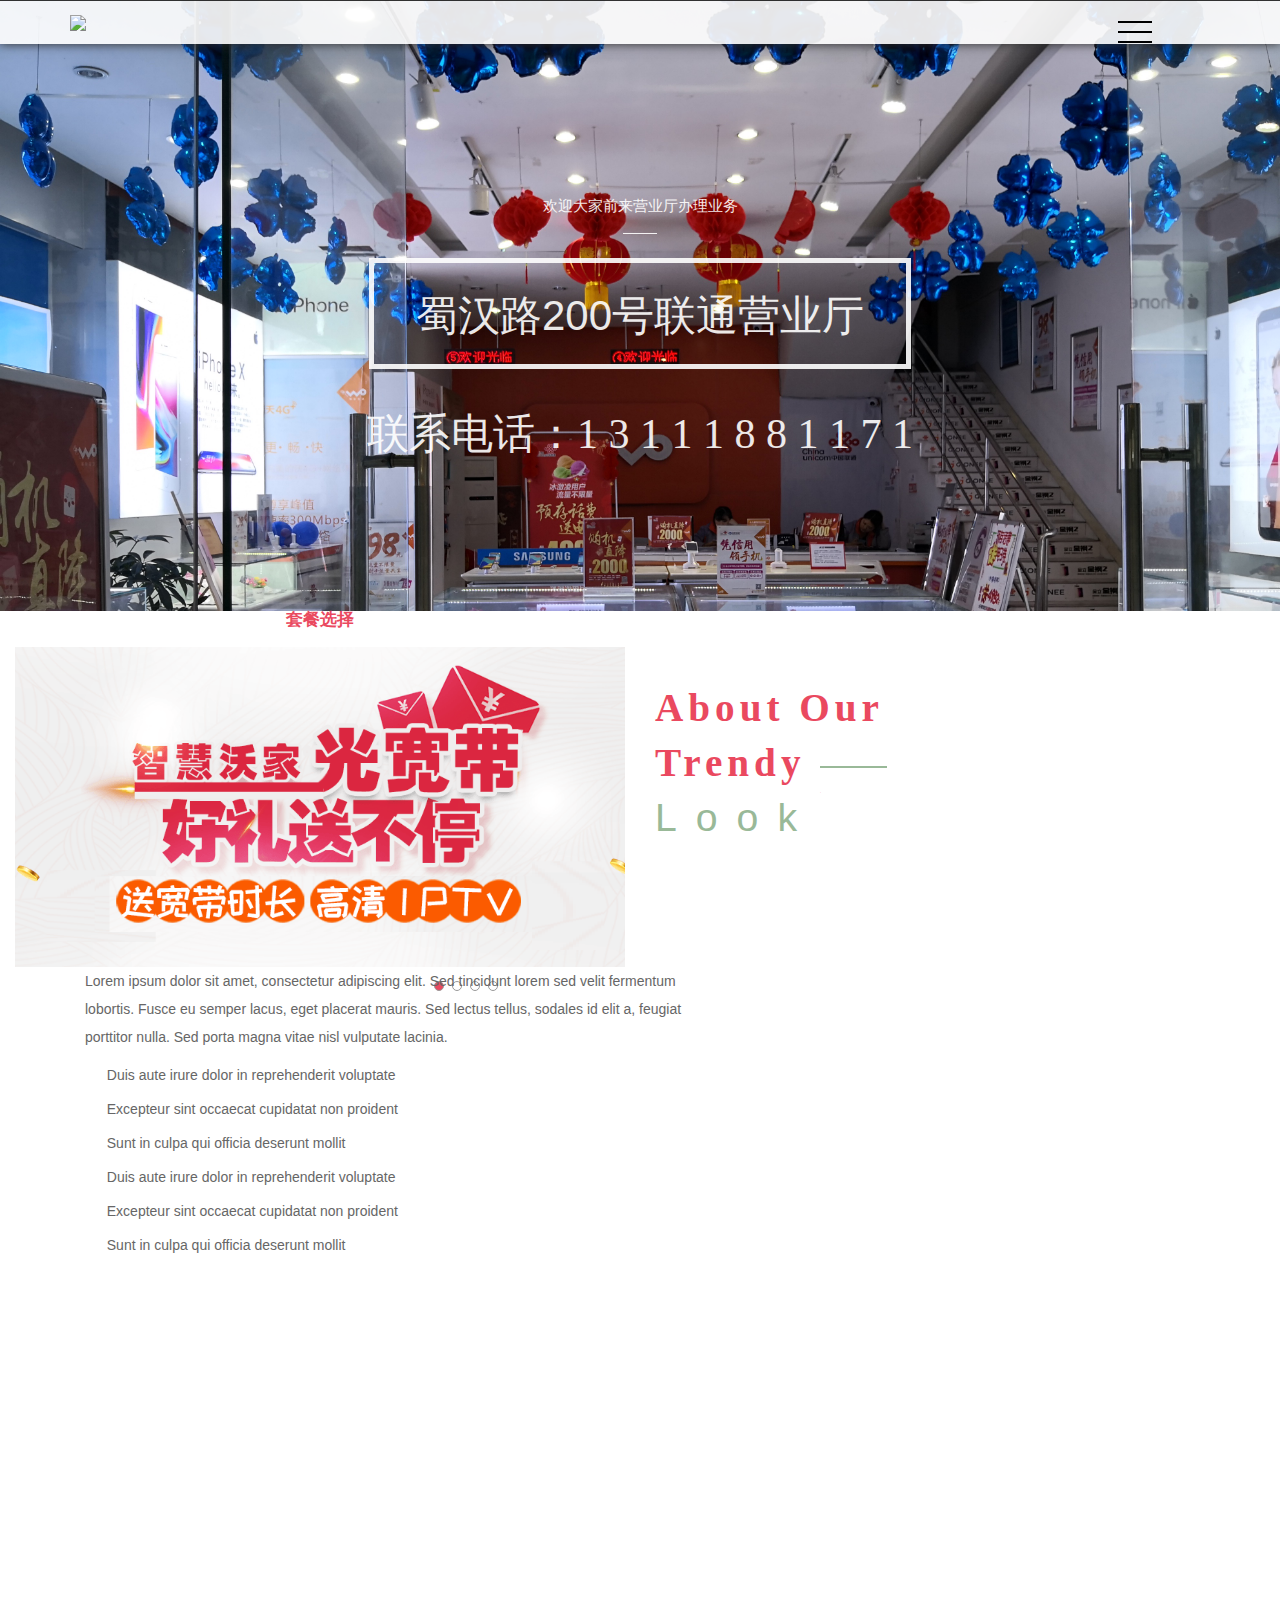
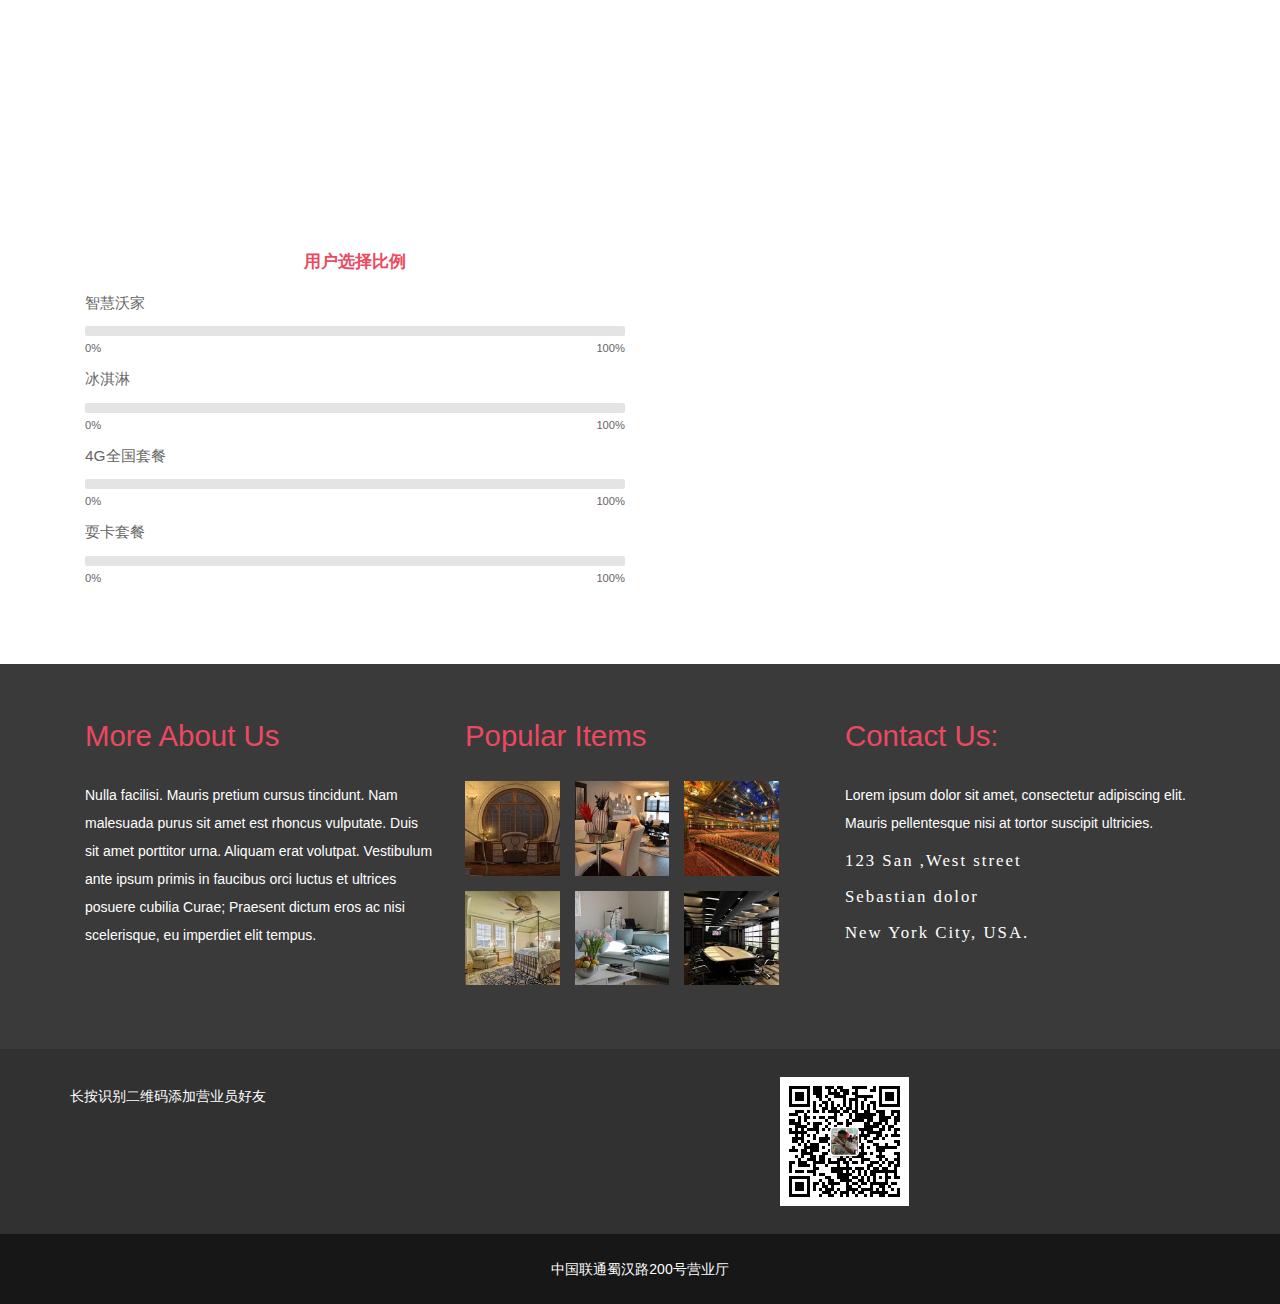
==== index.html @ 0892367a "9" ====
<!DOCTYPE html>
<html>
<head>
<title>Trendy Look固定背景html5家居设计家具手机wap网站模板免费下载【http://www.lanrenmb.com/shenghuofuwu/jiaji/】</title>
<meta name="viewport" content="width=device-width, initial-scale=1">
<meta http-equiv="Content-Type" content="text/html; charset=utf-8" />
<meta name="keywords" content="Trendy Look Responsive web template, Bootstrap Web Templates, Flat Web Templates, Android Compatible web template, 
	SmartPhone Compatible web template, free WebDesigns for Nokia, Samsung, LG, Sony Ericsson, Motorola web design" />
<script type="application/x-javascript"> addEventListener("load", function() { setTimeout(hideURLbar, 0); }, false); function hideURLbar(){ window.scrollTo(0,1); } </script>
<!--Custom Theme files-->
<link href="css/bootstrap.css" type="text/css" rel="stylesheet" media="all">
<link href="css/style.css" type="text/css" rel="stylesheet" media="all">
<link href="css/menu.css" rel="stylesheet" type="text/css" media="all" />
<link rel="stylesheet" href="css/flexslider.css" type="text/css" media="screen" />
<!--//Custom Theme files-->
<!--js-->
<script src="js/jquery-2.2.3.min.js"></script> 
<script src="js/SmoothScroll.min.js"></script>
<!--//js-->
<!--web-fonts-->

<!--//web-fonts-->
<!--start-smooth-scrolling-->
<script type="text/javascript" src="js/move-top.js"></script>
<script type="text/javascript" src="js/easing.js"></script>	
<script type="text/javascript">
		jQuery(document).ready(function($) {
			$(".scroll").click(function(event){		
				event.preventDefault();
		
		$('html,body').animate({scrollTop:$(this.hash).offset().top},1000);
			});
		});
</script>
<!--//end-smooth-scrolling-->	
</head>
<body>
	<!--banner-->
	<div class="banner">
		<!--header-->
		<div class="header">
			<div class="container">		
				<div class="logo">
					<img src="images/logo.png" class="logoOne">
				</div>

				<div class="menu">
					<div class="overlay-navigation">
						<nav role="navigation">
							<ul>
								<li><a href="index.html" data-content="The beginning">首页</a></li>
								<li><a href="about.html" data-content="Curious?">智慧沃家</a></li>
								<li><a href="gallery.html" data-content="Our projects">冰淇淋</a></li>
								<li><a href="codes.html" data-content="Only the finest">4G全国</a></li>
								<li><a href="contact.html" data-content="Don't hesitate">耍卡套餐</a></li>
							</ul>
						</nav>
					</div>
					<section class="main">
						<div class="open-overlay"> <span class="bar-top"></span> <span class="bar-middle"></span> <span class="bar-bottom"></span> </div>
					</section>
				</div>
				<div class="clearfix"> </div>
			</div>
		</div>
		<!--//header-->
		<!--banner-text-->
		<div class="banner-text">
			<div class="container yincang">
				<h5>欢迎大家前来营业厅办理业务</h5>
				<h6>1</h6>
				<h2>蜀汉路200号联通营业厅</h2>
				<h4>联系电话：1 3 1 1 1 8 8 1 1 7 1</h4>
			</div>
		</div>
		<!--//banner-text-->
	</div>
	<!--//banner-->
	<!--about-->
	<div class="col-md-6 skills-right">
		<h3 class="title-agile">套餐选择 </h3>
		<section class="slider">
			<div class="flexslider">
				<ul class="slides">
					<li>
						<img src="images/zhwj.png" class="logoOne">
					</li>
					<li>
						<img src="images/bql.jpg" class="logoOne">
					</li>
					<li>
						<img src="images/xsk.jpg" class="logoOne">
					</li>
					<li>
						<img src="images/4G.jpg" class="logoOne">
					</li>
				</ul>
			</div>
		</section>
		<!--FlexSlider-->
		<script defer src="js/jquery.flexslider.js"></script>
		<script type="text/javascript">
			$(window).load(function(){
				$('.flexslider').flexslider({
					animation: "slide",
					start: function(slider){
						$('body').removeClass('loading');
					}
				});
			});
		</script>
		<!--End-slider-script-->
	</div>

	<div class="about">
		<div class="container">
			<div class="col-md-5 about-left">
				<h3 class="w3l">About Our <br>Trendy <span>1</span><br> <label>Look</label> </h3>
			</div>
			<div class="col-md-7 about-right">
				<p>Lorem ipsum dolor sit amet, consectetur adipiscing elit. Sed tincidunt lorem sed velit fermentum lobortis. Fusce eu semper lacus, eget placerat mauris. Sed lectus tellus, sodales id elit a, feugiat porttitor nulla. Sed porta magna vitae nisl vulputate lacinia.</p>
				<ul>
					<li><span class="glyphicon glyphicon-share-alt"></span> Duis aute irure dolor in reprehenderit voluptate </li>
					<li><span class="glyphicon glyphicon-share-alt"></span> Excepteur sint occaecat cupidatat non proident</li>
					<li><span class="glyphicon glyphicon-share-alt"></span> Sunt in culpa qui officia deserunt mollit </li>
					<li><span class="glyphicon glyphicon-share-alt"></span> Duis aute irure dolor in reprehenderit voluptate </li>
					<li><span class="glyphicon glyphicon-share-alt"></span> Excepteur sint occaecat cupidatat non proident</li>
					<li><span class="glyphicon glyphicon-share-alt"></span> Sunt in culpa qui officia deserunt mollit </li>
				</ul>
			</div>
			<div class="clearfix"> </div>
		</div>
	</div>
	<!--//about-->
	<!--slid-->
	<div class="slid">

	</div>
	<!--//slid-->
	<!--skills-->
	<div class="skills">
		<div class="container">
			<div class="col-md-6 skills-left">
				<h3 class="title-agile">用户选择比例 </h3>
				<div class="bar_group">
					<div class='bar_group__bar thin' label='智慧沃家' show_values='true' tooltip='true' value='60'></div>
					<div class='bar_group__bar thin' label='冰淇淋' show_values='true' tooltip='true' value='30'></div>
					<div class='bar_group__bar thin' label='4G全国套餐' show_values='true' tooltip='true' value='15'></div>
					<div class='bar_group__bar thin' label='耍卡套餐' show_values='true' tooltip='true' value='40'></div>
					<div class='bar_group__bar thin' show_values='true' tooltip='true' value='140' style="display: none"></div>
				</div>
				<script src="js/bars.js"></script>
			</div>
			<div class="clerfix"> </div>
		</div>
	</div>
	<!--//skills-->
	<!--footer-->
	<div class="footer">
		<div class="container">
			<div class="footer-info">
				<div class="col-md-4 footer-grids">
					<h3>More About Us</h3>
					<p>Nulla facilisi. Mauris pretium cursus tincidunt. Nam malesuada purus sit amet est rhoncus vulputate. Duis sit amet porttitor urna. Aliquam erat volutpat. Vestibulum ante ipsum primis in faucibus orci luctus et ultrices posuere cubilia Curae; Praesent dictum eros ac nisi scelerisque, eu imperdiet elit tempus.</p>
				</div>
				<div class="col-md-4 footer-grids">
					<h3>Popular Items</h3>
					<div class="footer-grd">

							<img src="images/f1.jpg" class="img-responsive" alt=" ">

					</div>
					<div class="footer-grd">

							<img src="images/f2.jpg" class="img-responsive" alt=" ">

					</div>
					<div class="footer-grd">

							<img src="images/f3.jpg" class="img-responsive" alt=" ">

					</div>
					<div class="clearfix"> </div>
					<div class="footer-grd">

							<img src="images/f4.jpg" class="img-responsive" alt=" ">

					</div>
					<div class="footer-grd">

							<img src="images/f5.jpg" class="img-responsive" alt=" ">

					</div>
					<div class="footer-grd">

							<img src="images/f6.jpg" class="img-responsive" alt=" ">

					</div>
					<div class="clearfix"> </div>
				</div>
				<div class="col-md-4 footer-grids footer-address">
					<h3>Contact Us:</h3>
					<p>Lorem ipsum dolor sit amet, consectetur adipiscing elit. Mauris pellentesque nisi at tortor suscipit ultricies.</p>
					<ul>
						<li> 123 San ,West street</li>
						<li>Sebastian dolor</li>
						<li> New York City, USA. </li>
					</ul>
				</div>
				<div class="clearfix"> </div>
			</div>
		</div>	
	</div>	
	<!--//footer-->	
	<!--footer-nav-->	
	<div class="footer-nav">
		<div class="container">
			<div class="footer-nav-left">
				<p style="color:white">长按识别二维码添加营业员好友</p>
			</div>
			<div class="footer-nav-right">
				<img src="images/EWM.png" class="EWM">
			</div>
			<div class="clearfix"> </div>
		</div>
	</div>
	<!--//footer-nav-->	
	<div class="footer-copy">
		<div class="container">
			<p>中国联通蜀汉路200号营业厅</p>
		</div>
	</div>
	<!--nav-script-->
	<script>
		$('.open-overlay').click(function() {
		  var overlay_navigation = $('.overlay-navigation'),
			nav_item_1 = $('nav li:nth-of-type(1)'),
			nav_item_2 = $('nav li:nth-of-type(2)'),
			nav_item_3 = $('nav li:nth-of-type(3)'),
			nav_item_4 = $('nav li:nth-of-type(4)'),
			nav_item_5 = $('nav li:nth-of-type(5)'),
			top_bar = $('.bar-top'),
			middle_bar = $('.bar-middle'),
			bottom_bar = $('.bar-bottom');

		  overlay_navigation.toggleClass('overlay-active');
		  if (overlay_navigation.hasClass('overlay-active')) {

			top_bar.removeClass('animate-out-top-bar').addClass('animate-top-bar');
			middle_bar.removeClass('animate-out-middle-bar').addClass('animate-middle-bar');
			bottom_bar.removeClass('animate-out-bottom-bar').addClass('animate-bottom-bar');
			overlay_navigation.removeClass('overlay-slide-up').addClass('overlay-slide-down')
			nav_item_1.removeClass('slide-in-nav-item-reverse').addClass('slide-in-nav-item');
			nav_item_2.removeClass('slide-in-nav-item-delay-1-reverse').addClass('slide-in-nav-item-delay-1');
			nav_item_3.removeClass('slide-in-nav-item-delay-2-reverse').addClass('slide-in-nav-item-delay-2');
			nav_item_4.removeClass('slide-in-nav-item-delay-3-reverse').addClass('slide-in-nav-item-delay-3');
			nav_item_5.removeClass('slide-in-nav-item-delay-4-reverse').addClass('slide-in-nav-item-delay-4');
		  } else {
			top_bar.removeClass('animate-top-bar').addClass('animate-out-top-bar');
			middle_bar.removeClass('animate-middle-bar').addClass('animate-out-middle-bar');
			bottom_bar.removeClass('animate-bottom-bar').addClass('animate-out-bottom-bar');
			overlay_navigation.removeClass('overlay-slide-down').addClass('overlay-slide-up')
			nav_item_1.removeClass('slide-in-nav-item').addClass('slide-in-nav-item-reverse');
			nav_item_2.removeClass('slide-in-nav-item-delay-1').addClass('slide-in-nav-item-delay-1-reverse');
			nav_item_3.removeClass('slide-in-nav-item-delay-2').addClass('slide-in-nav-item-delay-2-reverse');
			nav_item_4.removeClass('slide-in-nav-item-delay-3').addClass('slide-in-nav-item-delay-3-reverse');
			nav_item_5.removeClass('slide-in-nav-item-delay-4').addClass('slide-in-nav-item-delay-4-reverse');
		  }
		})
	</script>
	<script type="text/javascript">
		$(document).ready(function() {
			$().UItoTop({ easingType: 'easeOutQuart' });
		});
	</script>
    <script src="js/bootstrap.js"></script>
</body>
</html>
---- css/style.css ----
/*--
Author: W3layouts
Author URL: http://w3layouts.com
License: Creative Commons Attribution 3.0 Unported
License URL: http://creativecommons.org/licenses/by/3.0/
--*/
body{
	margin:0;
	background: #fff;
}
.fl{
    float:left;
}
.fr{
    float:right;
}
.EWM{
    width:30%;
}
body a{
	transition: 0.5s all;
	-webkit-transition: 0.5s all;
	-moz-transition: 0.5s all;
	-o-transition: 0.5s all;
	-ms-transition: 0.5s all;
	text-decoration:none;
}
.logoOne{
    width:100px;
}
h1,h2,h3,h4,h5,h6{
	margin:0;
}
p{
	margin:0;
}
.taocan{
    width:100%;
}
ul,label{
	margin:0;
	padding:0;
}
body a:hover{
	text-decoration:none;
}
/*--banner--*/
.banner {
    background-image: url(""),url(../images/men.jpg);
    background-repeat: repeat, no-repeat;
    background-size: 4%, cover;
    font-weight: 300;
	background-position:center 0px;
}
/*--header--*/
.header {
    padding: 12px 3px;
    background: rgba(255, 255, 255, .9);
	-webkit-box-shadow: 0px 0px 10px #2D2D2D;
	-moz-box-shadow: 0px 0px 10px #2D2D2D;
    box-shadow: 0px 0px 10px #2D2D2D;
	position: relative;
}
.logo,.social-icons{
    float: left;
    width:47%;
}
.logo h1 {
    font-size: 3em;
    color: #fff;
    letter-spacing: 5px;
	font-family: 'Great Vibes', cursive;
}
.logo h1 a{
    color: #fff;
}
/*--social-icons--*/
.social-icons ul {
    display: block;
    padding: 0;
    margin-top: 0.6em;
    line-height: 0;
}
.social-icons ul li{
	display:inline-block;
}
.social-icons ul li a{  
    background: url(../images/social-icons.png) no-repeat 2px 1px;
    display: block;
    height: 30px;
    width: 30px;
	margin-right: 1em;
	-webkit-transition: .5s all;
    transition: .5s all;
    -moz-transition: .5s all;
	border: 1px solid #fff;	
}
.social-icons ul li a.fb{
	background-position:2px -31px;
}
.social-icons ul li a.in{
    background-position: 3px -64px;
}
.social-icons ul li a.dott {
    background-position: 2px -97px;
}
.social-icons ul li a:hover {
    border-color: #AB0808;
	-webkit-transform: rotatez(12deg);
	-moz-transform: rotatez(12deg);
	-o-transform: rotatez(12deg);
	-ms-transform: rotatez(12deg);
    transform: rotatez(12deg);
}
/*--//social-icons--*/
/*--//header--*/
/*--banner-text--*/
.banner-text {
    padding: 12em 0;
    text-align: center;
}
.banner-text h5 {
    font-size: 1.1em;
    font-family: 'Roboto', sans-serif;
    font-weight: 200;
    color: #fff;
}
.banner-text h6 {
    background: #FFFFFF;
    width: 3%;
    height: 1px;
    margin: 1.54em auto 2em;
	color: transparent;
}
.banner-text h2 {
    font-size: 3em;
    color: #fff;
    border: 5px solid #fff;
    display: inline-block;
    padding: .7em 1em .6em;

}
.yincang{
    opacity: .9;
}
.banner-text h4 {
    font-size: 3em;
    color: #fff;
    margin-top: 1em;
	font-family: 'Great Vibes', cursive;
}
.banner-text h4 span.glyphicon {
    font-size: 0.8em;
}
/*--//banner--*/
/*--about--*/
.about,.skills,.w3ls-about,.gallery,.contact,.single,.codes{
	padding:6em 0;
}
h3.w3l {
    font-size: 2.8em;
    letter-spacing: 5px;
    line-height: 1.4em;
    font-weight: 700;
    color: #EA495F;
	font-family: 'Great Vibes', cursive;
}
h3.w3l span {
    background: #99B998;
    width: 15%;
    height: 2px;
    font-size: 1px;
    display: inline-block;
	vertical-align: middle;
}
h3.w3l label {
    color: #99B998;
    font-family: 'Roboto', sans-serif;
    font-weight: 200;
    letter-spacing: 30px;
}
p {
    font-size: 1em;
    color: #666;
    line-height: 2em;
}
.about-right ul li {
    display: block;
    font-size: 1em;
    color: #666;
    margin-top: 1em;
}
.about span.glyphicon {
    font-size: 1em;
    color: #99B998;
    margin-right: 0.5em;
}
/*--//about--*/
/*--slid--*/
.slid {
    background: url("../images/slid.jpg")no-repeat center fixed;
    background-size: cover;
    min-height: 458px;
	position:relative;
	overflow:hidden;
}
.slid-text {
    padding: 8.5em 6em;
    width: 50%;
    background: rgba(0, 0, 0, 0.68);
    position: absolute;
    top: 0;
    right: -50%;
    -webkit-transition: .5s all;
    -moz-transition: .5s all;
    transition: .5s all;
	height: 100%;
}
.slid:hover .slid-text {
    right:0%;
}
.slid h4 {
    font-size: 1.6em;
    color: #EA495F;
    font-weight: 300;
    margin-bottom: 1em;
}
.slid p {
    color: #DADADA;
}
/*--//slid--*/
/*--button styles--*/
.button {
    display: inline-block;
    margin: 1.5em 0 0;
    padding: 0em 2em;
    background: none;
    vertical-align: middle;
    position: relative;
    z-index: 1;
    -webkit-backface-visibility: hidden;
    -moz-osx-font-smoothing: grayscale;
    font-size: 1em;
    border: 1px solid;
    color: #99B998;
	text-align: center;
}
.button:focus,.button:hover{
	outline: none;
	color: #99B998;
}
.button > span {
	vertical-align: middle;
}
.button-w3ls {
	overflow: hidden;
}
.button-w3ls::before {
	content: attr(data-text);
	position: absolute;
	top: 0;
	left: 0;
	width: 100%;
	height: 100%;
	color: #fff;
	background: #EA495F;
	-webkit-transform: translate3d(-100%, 0, 0);
	-o-transform: translate3d(-100%, 0, 0);
	-ms-transform: translate3d(-100%, 0, 0);
	-moz-transform: translate3d(-100%, 0, 0);
	transform: translate3d(-100%, 0, 0);
}
.button-w3ls > span {
	display: block;
}
.button-w3ls::before, .button-w3ls > span {
    padding: 0.6em 1em;
    -webkit-transition: -webkit-transform 0.3s;
	-moz-transition: transform 0.3s;
    transition: transform 0.3s;
    -webkit-transition-timing-function: cubic-bezier(0.75, 0, 0.125, 1);
	-moz-transition-timing-function: cubic-bezier(0.75, 0, 0.125, 1);
    transition-timing-function: cubic-bezier(0.75, 0, 0.125, 1);
}
.button-w3ls:hover::before {
	-webkit-transform: translate3d(0, 0, 0);
	-moz-transform: translate3d(0, 0, 0);
	-o-transform: translate3d(0, 0, 0);
	-ms-transform: translate3d(0, 0, 0);
	transform: translate3d(0, 0, 0);
}
.button-w3ls:hover > span {
	-webkit-transform: translate3d(0, 100%, 0);
	-moz-transform: translate3d(0, 100%, 0);
	-o-transform: translate3d(0, 100%, 0);
	-ms-transform: translate3d(0, 100%, 0);
	transform: translate3d(0, 100%, 0);
}
/*--//button styles--*/
/*--skills--*/
/*--progress-bars--*/
.bar_group {
    position: relative;
	z-index: 0;
}
.bar_group__bar.thin::before{
	display: block;
	content: '';
	position: absolute;
	z-index: -1;
	width: 100%;
	height: 10px;
	-webkit-border-radius: 2px;
	border-radius: 2px;
	-moz-border-radius: 2px;
	background: #E4E4E4;
}
.bar_group__bar.thin {
	width: 0%;
	height: 10px;
	-webkit-border-radius: 2px;
	border-radius: 2px;
	-moz-border-radius: 2px;
	background: #99B998;
	margin-bottom: 10px;
	-webkit-transition: width 1s;
	transition: width 1s;
	-moz-transition: width 1s;
	margin-bottom: 2em !important;
}
.bar_label_max {
	position: absolute;
	right: 0;
	font-size: .8em;
	margin-top: 1em;
}
.bar_label_min {
    position: absolute;
    left: 0;
    font-size: .8em;
    margin-top: 1em;
}
.b_tooltip {
    opacity: 0;
	-webkit-transition: all 1s;
	transition: all 1s;
	-moz-transition: all 1s;
	position: relative;
	float: left;
	left: 100%;
	padding: 4px 10px 7px 10px;
	background-color: #000;
	-webkit-transform: translateX(-50%) translateY(-30px);
	-ms-transform: translateX(-50%) translateY(-30px);
	transform: translateX(-50%) translateY(-30px);
	-moz-transform: translateX(-50%) translateY(-30px);
	-o-transform: translateX(-50%) translateY(-30px);
	-webkit-border-radius: 2px;
	border-radius: 2px;
	-moz-border-radius: 2px;
	line-height: 11px;
}
.b_tooltip span {
  color: #fff;
  font-size: 0.8em;
}
.b_tooltip--tri {
    width: 0;
    height: 0;
    position: absolute;
    content: '';
    bottom: -5px;
    left: 0;
    right: 0;
    margin: auto;
    display: block;
    border-style: solid;
    border-width: 5px 5px 0 5px;
    border-color: #000 transparent transparent transparent;
}
.b_label {
    margin-bottom: .5em;
    font-size: 1.1em;
}
/*--//progress-bars--*/
.skill-w3agile {
    margin-top: 2.5em;
}
.skill-w3agile h5 {
    font-size: 1em;
    font-weight: 400;
    color: #999;
    text-align: right;
    text-transform: uppercase;
}
.skill-w3agile-right {
    border-bottom: 2px solid #E8E8E8;
    padding: 0 0 1.5em;
    margin: 0 2em;
    float: left;
    width: 70%;
}
h3.title-agile {
    font-size: 1.2em;
    color: #EA495F;
    text-align: center;
    margin-bottom: 1em;
    font-weight: bold;
}
/*--//skills--*/
/*--footer--*/
.footer {
    background: #3A3A3A;
    padding: 4em 0 3.5em;
}
.footer h3 {
    font-size: 2.1em;
    color: #EA495F;
    margin-bottom: 1em;
    font-weight: 300;
}
.footer p {
    color: #fff;
    font-weight: 300;
    line-height: 2em;
}
.footer ul li {
    display: block;
    font-size: 1.2em;
    color: #fff;
    margin-top: 0.7em;
    font-family: 'Great Vibes', cursive;
    letter-spacing: 2px;
}
.footer-grd {
    float: left;
    width: 27%;
    margin: 0 15px 15px 0;
}
img.img-responsive {
    width: 100%;
}
/*--//footer--*/
/*--footer-bottom--*/
.footer-nav {
    padding: 2em;
    background: #313131;
}
.footer-nav-left {
    float: left;
	margin-top: .3em;
}
.footer-nav-right {
    float: right;
}
.footer-nav-left ul li {
    display: inline-block;
    margin-right: 1em;
}
.footer-nav-left ul li a {
    font-size: 1.1em;
    color: #fff;
    font-weight: 300;
}
.footer-nav-left ul li a:hover {
    color: #EA495F;
}
.footer-nav-right h4 {
    font-size: 2em;
    color: #fff;
    letter-spacing: 5px;
    font-family: 'Great Vibes', cursive;
}
.footer-nav-right h4 a{
    color: #fff;
}
.footer-copy {
    padding: 1.5em;
    text-align: center;
    background: #171717;
}
.footer-copy p {
    color: #fff;
}
.footer-copy p a {
    color: #EA495F;
	-webkit-transition:.5s all;
	-moz-transition:.5s all;
	transition:.5s all;
}
.footer-copy p a:hover{
    color: #fff;
}
/*--//footer-bottom--*/
/*--slider-up-arrow--*/
#toTop {
	display: none;
	text-decoration: none;
	position: fixed;
	bottom: 3%;
	right: 3%;
	overflow: hidden;
	width: 32px;
	height: 32px;
	border: none;
	text-indent: 100%;
	background: url("../images/move-up.png") no-repeat 0px 0px;
}
#toTopHover {
	width: 32px;
	height: 32px;
	display: block;
	overflow: hidden;
	float: right;
	opacity: 0;
	-moz-opacity: 0;
	filter: alpha(opacity=0);
}
/*--//slider-up-arrow--*/
/*--about-page--*/
.banner-text.about-banner-text {
    padding: 3em 0;
}
.banner-text.about-banner-text h2 {
    font-size: 2.5em;
    padding: .7em 1em .5em;
}
.banner-text.about-banner-text h2 a {
    color: #EA495A;
}
.banner-text.about-banner-text h2 a:hover{
    color: #fff;
}
.banner-text.about-banner-text h2 span {
    margin: 0 0.3em;
}
.mission-left {
    float: left;
    width: 40%;
    background: url(../images/img5.jpg)no-repeat 0px 0px fixed;
    background-size: contain;
    min-height: 730px;
    position: relative;
}
.w3ls-caption {
    text-align: center;
    border: 20px solid rgba(255, 255, 255, 0.33);
    display: inline-block;
    padding: 20% 1%;
    position: absolute;
    top: 22%;
    left: 15%;
    width: 65%;
    height: 56%;
    background: rgba(153, 185, 152, 0.65);
    color: black;
	-webkit-transition: .5s all;
	-moz-transition: .5s all;
    transition: .5s all;
	-webkit-transform: scale(0);
	-moz-transform: scale(0);
	-o-transform: scale(0);
	-ms-transform: scale(0);
    transform: scale(0);
}
.w3ls-caption h4 {
    font-size: 4em;
    color: #fff;
    font-family: 'Great Vibes', cursive;
}
.w3ls-caption p {
    color: #fff;
    margin-top: 1em;
    letter-spacing: 2px;
}
.mission-left:hover .w3ls-caption{
	-webkit-transform: scale(1);
	-moz-transform: scale(1);
	-o-transform: scale(1);
	-ms-transform: scale(1);
    transform: scale(1);
}
.mission-right {
    float: left;
    width: 60%; 
    padding: 3.5em 7em;
    background: #E6E6E6;
}
.mission-right h3.title-agile {
    text-align: left;
}
.mission-right ul li {
    display: block;
    font-size: 1em;
    color: #999;
    margin-top: 1em;
}
.mission-right ul li a{
    color: #999;
}
.mission-right ul li a:hover {
    color: #99B998;
    padding-left: 2em;
}
.mission img {
    vertical-align: middle;
    width: 100%;
}
.mission {
    padding: 5em 0;
}
.mission-right span.glyphicon {
    color: #99B998;
    margin-right: 0.5em;
}
/*--history--*/
.w3ls-about h3.title-agile {
    margin-bottom: 0.8em;
}
.panel-group {
    margin: 3em 0 0;
}
.pa_italic i {
    left: -1em;
	color:#99B998;
	margin-right: 0.5em;
}
.pa_italic span {
    display: none;
}
.collapsed span {
    display: inline-block;
    left: -1em;
}
.collapsed i {
    display: none;
}
.panel-heading {
    padding: 10px 35px;
}
.panel-title {
    font-size: 1em;
    color: #99B998;
    text-transform: capitalize;
    font-family: 'Open Sans', sans-serif;
    text-decoration: none;
    font-weight: 700;
}
a.pa_italic:focus {
    text-decoration: none;
}
.panel-default {
    border-color: #FFF;
}
.panel-default > .panel-heading {
    border-color: #FFF;
	color:#212121;
    background-color: #fff;
}
.panel-body {
    padding: 1em;
    font-size: 1em;
    line-height: 1.8em;
    color: #999;
}
a.pa_italic label {
    cursor: pointer;
	font-weight:500;
}
/*--team--*/
.thumbnail.team-w3agile img {
    border-radius: 50%;
    margin: 0 auto;
    width: inherit;
}
.thumbnail.team-w3agile {
    padding: 3em 0;
    text-align: center;
    position: relative;
	overflow: hidden;
}
.thumbnail.team-w3agile h4 {
    font-size: 1.3em;
    font-weight: 300;
    color: #6D9A6B;
    margin: .5em 0;
    border-bottom: 1px solid #E6E6E6;
    display: inline-block;
    padding-bottom: .6em;
}
.social-icons.team-icons ul {
    margin: 0;
}
.social-icons.team-icons {
    position: absolute;
    bottom: -100px;
    margin: 0;
    left: 0;
    background: #99B998;
    padding: 1.5em 0;
    -webkit-transition: .5s all;
    transition: .5s all;
    -moz-transition: .5s all;
    width: 100%;
    text-align: center;
}
.thumbnail.team-w3agile:hover div.social-icons.team-icons {
    bottom: 0px;
}
.thumbnail.team-w3agile:hover {
    border-color: #99B998;
}
/*--//about-page--*/
/*--gallery-page--*/
.carouselGallery-grid .carouselGallery-col-1, .carouselGallery-grid .carouselGallery-col-2 {
    margin-top: 2em !important;
}
/*--//gallery-page--*/
/*--contact--*/
.address {
    background: url(../images/slid.jpg)no-repeat fixed;
    background-size: cover;
    padding: 7em 0;
}
.address-grid {
    background-color: rgba(153, 185, 152, 0.93);
    padding: 4em;
}
.address-info {
    background-color: rgba(153, 185, 152, 0.93);
    padding: 3em 4em;
}
.address-info.address-mdl {
    margin: 2em 0;
}
.contact iframe {
    width: 100%;
    min-height: 300px;
    border: none;
}
.address h4 {
    font-size: 3em;
    color: #fff;
    margin-bottom: 0.8em;
	font-family: 'Great Vibes', cursive;
}
.address .address-info h4{
    margin-bottom: .25em;
}
.address input[type="text"] {
    width: 100%;
    color: #fff;
    background: none;
    outline: none;
    font-size: 1em;
    padding: .8em 1em;
    margin-bottom: 2em;
    border: solid 1px #fff;
    -webkit-appearance: none;
    border-radius: 3px;
    -webkit-border-radius: 3px;
    -moz-border-radius: 3px;
    font-family: 'Roboto', sans-serif;
}
.address textarea {
    resize: none;
    width: 100%;
    background: none;
    color: #fff;
    font-size: .9em;
    outline: none;
    padding: .6em 1em;
    border: solid 1px #fff;
    min-height: 14.8em;
    -webkit-appearance: none;
    border-radius: 3px;
    -webkit-border-radius: 3px;
    -moz-border-radius: 3px;
    -o-border-radius: 3px;
    -ms-border-radius: 3px;
    font-family: 'Roboto', sans-serif;
}
.address input[type="submit"] {
    border: none;
    outline: none;
    color: #fff;
    padding: .8em 4em;
    font-size: 1em;
    margin: 1em 0 0 0;
    -webkit-appearance: none;
    background: #EA495F;
	border: solid 1px #EA495F;
    border-radius: 3px;
    -webkit-border-radius: 3px;
    -moz-border-radius: 3px;
    transition: 0.5s all;
    -webkit-transition: 0.5s all;
    -o-transition: 0.5s all;
    -moz-transition: 0.5s all;
    -ms-transition: 0.5s all;
    font-family: 'Roboto', sans-serif;
}
.address input[type="submit"]:hover{
	background: none;
	color: #EA495F;
}
::-webkit-input-placeholder{
	color:#fff !important;
}
.address p {
    color: #fff;
    margin: 0;
	font-size: 1.1em;
}
.address p a{
	color: #fff;
	-webkit-transition:.5s all;
	transition:.5s all;
	-moz-transition:.5s all;
}
.address p a:hover{
	color: #DA4257;
}
/*--//contact--*/
/*-- single --*/
.single-grid-left p.sequi{
	font-size:1em;
	color:#999;
	margin:2em 0 0;
	line-height:1.8em;
}
.single-grid-left p.sequi span{
	position:relative;
	display:block;
	margin:1em 0;
	padding-left:1em;
}
.single-grid-left p.sequi span:before{
	content:'';
	width: 3px;
    background: #999;
    height: 55px;
	position:absolute;
	top:0;
	left:0;
}
.single-grid-left h3 {
    font-size: 2em;
    color: #EA495A;
    margin: 0;
    line-height: 1.6em;
    text-transform: capitalize;
    font-weight: 300;
    font-family: 'Great Vibes', cursive;
}
.related-posts h4, .leave-reply h4, .footer-top-grid1 h4, .recent h4, .categories h4 {
    font-size: 2.5em;
    margin: 0;
    line-height: 1.6em;
    text-transform: capitalize;
    color: #EA495A;
    font-family: 'Great Vibes', cursive;
}
p.admin{
	color: #999;
	margin:.5em 0 2em;
}
p.admin a{
	color:#99B998;
	text-decoration:none;
}
p.admin a:hover{
	color:#999;
}
.related-posts{
	margin:2em 0 3em;
}
.related-posts-grid-left{
	float:left;
	width:20%;
}
.related-posts-grid-right{
	float:right;
	width:75%;
}
.related-posts-grid-right h5 a {
    color: #000;
    text-decoration: none;
    font-size: 1.5em !important;
    font-weight: 300;
}
.related-posts-grid-right h5 a:hover{
	color:#999;
}
.related-posts-grid-right h5 span {
    color: #99B998;
    font-size: 0.9em;
    margin: 0 0 0 1em;
    font-weight: 400;
}
.related-posts-grid-right p {
    font-size: 1em;
    color: #999;
    margin: 1em 0;
    line-height: 1.8em;
}
.related-posts-grid-right a{
	font-size: 1em;
    color: #999;
	text-decoration:none;
}
.related-posts-grid-right a span{
	right: 1em;
    padding-left: 1em;
    top: 0.3em;
}
.related-posts-grid-right a:hover{
	color:#99B998;
}
.related-posts-grid:nth-child(2){
    margin: 3em 0;
}
.footer-top-grid1 {
    margin: 0 0 3em;
}
.leave-reply form{
	margin:2em 0 0;
}
.leave-reply input[type="text"],.leave-reply input[type="email"],.leave-reply textarea{
	outline:none;
	padding:10px;
	color:#fff;
	width:32%;
	float:left;
	border:none;
	background:#99B998;
	font-size:1em;
}
.leave-reply input[type="email"]{
	margin:0 0.9em;
}
.leave-reply textarea{
	width:100% !important;
	min-height:200px;
	margin:0 0 1em;
}
.leave-reply input[type="submit"]{
	outline:none;
	padding:10px 0;
	color:#fff;
	width:100%;
	border:none;
	background:#99B998;
	font-size:1em;
	margin:1em 0 0;
	-webkit-appearance:none;
	-webkit-transition:.5s all;
	-moz-transition:.5s all;
	transition:.5s all;
}
.leave-reply input[type="submit"]:hover{
	background:#EA495A;
}
.single-grid-right input[type="text"]{
	outline:none;
	padding:12px 12px 12px 50px;
	color:#999;
	width:100%;
	border:1px solid #DFDFDF;
	background:#f5f5f5;
	font-size:1em;
}
.single-grid-right form span{
	color: #999;
    top: 2.2em;
    left: 1em;
	cursor:pointer;
}
.footer-top-grid1 ul.tag2 {
    padding: 0;
    margin:0 0 0.8em;
	display: block;
}
.footer-top-grid1 ul.tag2 li {
    display: inline-block;
}
.footer-top-grid1 ul.tag2 li a {
    font-size: 1em;
    color: #fff;
    padding: 3px 9px 5px;
    background:#9CB998;
	text-decoration: none;
    text-transform: capitalize;
	transition:.5s all;
	-webkit-transition:.5s all;
	-moz-transition:.5s all;
	border:1px solid ;
}
.footer-top-grid1 ul.tag2:nth-child(2){
	padding:2em 0 0;
}
.footer-top-grid1 ul.tag2 li a:hover {
    border-color: #9CB998;
    background: transparent;
    color: #9CB998;
}
.recent ul,.categories ul{
	padding:1em 0 0;
}
.recent ul li,.categories ul li{
	list-style-type: none;
    font-size: 1em;
    width: 75%;
    color: #999;
    padding: 1em 0;
    border-bottom: 1px dotted #C1C1C1;
    text-transform: capitalize;
}
.recent ul li a i, .categories ul li a i {
    padding-left: 1em;
    left: -1em;
}
.recent ul li a,.categories ul li a{
	color:#999;
	text-decoration:none;
	transition:.5s ease-in;
	-webkit-transition:.5s ease-in;
	-moz-transition:.5s ease-in;
}
.recent ul li span{
	display: block;
    font-size: .9em;
    padding-left: 3.5em;
    color:#99B998;
	margin: .5em 0 0;
}
.recent ul li span i{
	left:-1em;
}
.recent ul li a:hover,.categories ul li a:hover{
	color:#99B998;
}
.categories {
    margin: 3em 0 0;
}
/*-- //single --*/
/*--short-codes--*/
.codes h3.title1 {
    margin-bottom: 0.5em;
}
.codes h3.title1,.codes h4.title {
    text-align: right;
}
.codes span.bg-text{
	top:1%;
}
.gallery span.bg-text,.contact span.bg-text,.testimonial span.bg-text{
	top:3%;
}
h3.hdg {
    font-size: 2.5em;
    color: #EA495F !important;
    font-weight: 300;
}
.show-grid [class^=col-] {
	background: #fff;
	text-align: center;
	margin-bottom: 10px;
	line-height: 2em;
	border: 10px solid #f0f0f0;
}
.show-grid [class*="col-"]:hover {
	background: #e0e0e0;
}
.grid_3{
	margin-bottom:2em;
}
.xs h3, h3.m_1{
	color:#000;
	font-size:1.7em;
	font-weight:300;
	margin-bottom: 1em;
}
.grid_3 p{
	color: #555;
	font-size: 0.85em;
	margin-bottom: 1em;
	font-weight: 300;
}
.grid_4{
	background:none;
	margin-top:50px;
}
.label {
	font-weight: 300 !important;
	-webkit-border-radius:4px;
	-moz-border-radius:4px;
	border-radius:4px;
}  
.grid_5{
	background:none;
	padding:2em 0;
}
.grid_5 h3, .grid_5 h2, .grid_5 h1, .grid_5 h4, .grid_5 h5, h3.hdg {
    margin-bottom: 0.5em;
    color: #333;
}
.table > thead > tr > th, .table > tbody > tr > th, .table > tfoot > tr > th, .table > thead > tr > td, .table > tbody > tr > td, .table > tfoot > tr > td {
  border-top: none !important;
}
.tab-content > .active {
	display: block;
	visibility: visible;
}
.pagination > .active > a, .pagination > .active > span, .pagination > .active > a:hover, .pagination > .active > span:hover, .pagination > .active > a:focus, .pagination > .active > span:focus {
	z-index: 0;
}
.badge-primary {
	background-color: #03a9f4;
}
.badge-success {
	background-color: #8bc34a;
}
.badge-warning {
	background-color: #ffc107;
}
.badge-danger {
	background-color: #e51c23;
}
.grid_3 p{
  line-height: 2em;
  color: #888;
  font-size: 0.9em;
  margin-bottom: 1em;
  font-weight: 300;
}
.bs-docs-example {
  margin: 1em 0;
}
section#tables  p {
	margin-top: 1em;
}

.tab-container .tab-content {
	-webkit-border-radius: 0 2px 2px 2px;
	-moz-border-radius: 0 2px 2px 2px;
	border-radius: 0 2px 2px 2px;
	border: 1px solid #e0e0e0;
	padding: 16px;
	background-color: #ffffff;
}
.table td, .table>tbody>tr>td, .table>tbody>tr>th, .table>tfoot>tr>td, .table>tfoot>tr>th, .table>thead>tr>td, .table>thead>tr>th {
  padding: 15px!important;
}
.table > thead > tr > th, .table > tbody > tr > th, .table > tfoot > tr > th, .table > thead > tr > td, .table > tbody > tr > td, .table > tfoot > tr > td {
  font-size: 0.9em;
  color: #555;
  border-top: none !important;
}
.tab-content > .active {
  display: block;
  visibility: visible;
}
.label {
  font-weight: 300 !important;
}
.label {
  padding: 4px 6px;
  border: none;
  text-shadow: none;
}
.nav-tabs {
  margin-bottom: 1em;
}
.alert {
  font-size: 0.85em;
}
h1.t-button,h2.t-button,h3.t-button,h4.t-button,h5.t-button {
	line-height:1.8em;
	margin-top:0.5em;
	margin-bottom: 0.5em;
}
li.list-group-item1 {
  line-height: 2.5em;
}
.input-group {
  margin-bottom: 20px;
  }
.in-gp-tl{
	padding:0;
}
.in-gp-tb{
	padding-right:0;
}
.list-group {
  margin-bottom: 48px;
}
ol {
  margin-bottom: 44px;
}
h2.typoh2{
    margin: 0 0 10px;
}
@media (max-width:991px){
.list-group {
    margin-bottom: 25px;
}
.grid_3 {
    margin-bottom: 0em;
}
.grid_5 {
    padding: 1em 0;
}
}
@media (max-width:768px){
.grid_5 {
	padding: 0 0 1em;
}
.grid_3 {
	margin-bottom: 0em;
}
}
@media (max-width:640px){
	h1, .h1, h2, .h2, h3, .h3 {
		margin-top: 0px;
		margin-bottom: 0px;
	}
	.grid_5 h3, .grid_5 h2, .grid_5 h1, .grid_5 h4, .grid_5 h5, h3.hdg, h3.bars {
		margin-bottom: .5em;
	}
	.progress {
		height: 10px;
		margin-bottom: 10px;
	}
	ol.breadcrumb li,.grid_3 p,ul.list-group li,li.list-group-item1 {
		font-size: 1em;
	}
	.breadcrumb {
		margin-bottom: 10px;
	}
	.well {
		font-size: 1em;
		margin-bottom: 10px;
	}
	h2.typoh2 {
		font-size: 1.5em;
	}
.grid_4 {
    margin-top: 30px;
}
}
@media (max-width:480px){
	.table h1 {
		font-size: 26px;
	}
	.table h2 {
		font-size: 23px;
	}
	.table h3 {
		font-size: 20px;
	}
	.label {
		font-size: 53%;
	}
	.alert,p {
		font-size: 1em;
	}
	.pagination {
		margin: 20px 0 0px;
	}
}
@media (max-width: 320px){
	.grid_4 {
		margin-top: 18px;
	}
	.alert, p,ol.breadcrumb li, .grid_3 p,.well, ul.list-group li, li.list-group-item1,a.list-group-item {
		font-size: 13px;
	}
	.alert {
		padding: 10px;
		margin-bottom: 10px;
	}
	ul.pagination li a {
		font-size: 1em;
		padding: 5px 11px !important;
	}
	.list-group {
		margin-bottom: 10px;
	}
	.well {
		padding: 10px;
	}
	.table > thead > tr > th, .table > tbody > tr > th, .table > tfoot > tr > th, .table > thead > tr > td, .table > tbody > tr > td, .table > tfoot > tr > td {
		font-size: 0.81em;
	}
	.table td, .table>tbody>tr>td, .table>tbody>tr>th, .table>tfoot>tr>td, .table>tfoot>tr>th, .table>thead>tr>td, .table>thead>tr>th {
		padding: 13px!important;
	}
	.codes .row {
		margin: 0;
	}
}
/*--//Short-codes--*/
/*---- responsive-design -----*/
@media(max-width:1440px){
.mission-left {
    width: 39%;
    background-position:0px 0px;
}
.mission-right {
    width: 61%;
    padding: 3.5em 5em;
}
}
@media(max-width:1366px){
.banner-text {
    padding: 11em 0;
}
h3.w3l label {
    letter-spacing: 19px;
}
.mission-left {
    min-height: 760px;
}
.w3ls-about h3.title-agile {
    margin-bottom: 0.5em;
}
.w3ls-caption {
    padding: 15% 1%;
    top: 26%;
    width: 70%;
    height: inherit;
}
}
@media(max-width:1280px){
.logo h1 {
    letter-spacing: 3px;
}
.about, .skills, .w3ls-about, .gallery, .contact, .single, .codes {
    padding: 5em 0;
}
.address {
    padding: 6em 0;
}
.banner-text.about-banner-text h2 {
	font-size: 2.2em;
}
}
@media(max-width:1080px){
.banner-text {
    padding: 10em 0;
}
.address-info {
    padding: 3em 3em;
}
.address {
    padding: 5em 0;
}
.leave-reply input[type="text"], .leave-reply input[type="email"], .leave-reply textarea {
    width: 31.7%;
}
p.admin {
    margin: .5em 0 1em;
}
.single-grid-left p.sequi {
    margin: 1.5em 0 0;
}
.related-posts-grid:nth-child(2) {
    margin: 2em 0;
}
}
@media(max-width:1024px){
h3.title-agile {
    font-size: 1.2em;
}
.mission-left {
    width: 43%;
	min-height: 752px;
}
.mission-right {
    width: 57%;
    padding: 3.5em 3.5em;
}
.banner-text.about-banner-text {
    padding: 2.5em 0;
}
}
@media(max-width:991px){
.logo h1 {
    letter-spacing: 2px;
    font-size: 2.8em;
}
.flexslider .slides img {
    width: inherit !important;
}
.skills-right {
    margin-top: 3em;
}
.skill-w3agile:nth-child(1) {
    margin: 0;
}
.slid-text {
    padding: 5.5em 6em;
}
.skill-w3agile-left {
    float: left;
}
.footer-grids {
    float: left;
    width: 33.33%;
    padding: 0 .5em;
}
.footer-grd {
    margin: 0 10px 10px 0;
}
.footer h3 {
    font-size: 2em;
}
.footer {
    padding: 3em 0 3em;
}
.footer-nav {
    padding: 1.5em;
}
.banner-text h2 {
    font-size: 2.8em;
}
.banner-text h4 {
    font-size: 2.2em;
    margin-top: 0.5em;
}
.banner-text {
    padding: 9em 0;
}
.banner-text h6 {
    width: 9%;
}
.about, .skills, .w3ls-about, .gallery, .contact, .single, .codes {
    padding: 4em 0;
}
.mission-right {
    padding: 3em 2.7em;
}
.panel-body {
    padding: 0.8em;
}
.mission-left {
    min-height: 732px;
	background-position: -147px 0px;
}
.w3ls-caption h4 {
    font-size: 3.2em;
}
.team-grids {
    float: left;
    width: 25%;
    padding: 0 .5em;
}
.thumbnail.team-w3agile {
    padding: 2em 0;
}
.social-icons ul li a {
    margin-right: 0.3em;
}
.mission {
    padding: 4em 0;
}
.gallery-grid {
    float: left;
    width: 33%;
    padding: 0 .5em;
}
.carouselGallery-grid .carouselGallery-col-1, .carouselGallery-grid .carouselGallery-col-2 {
    margin-top: 1em !important;
}
.single-grid-right {
    margin: 2em 0 0;
}
.footer-top-grid1 ul.tag2:nth-child(2) {
    padding: 1em 0 0;
}
.recent ul, .categories ul {
    padding: 0em 0 0;
}
.categories {
    margin: 2em 0 0;
}
.contact iframe {
    min-height: 260px;
}
.address {
    padding: 4em 0;
}
.address-left {
    float: right;
    width: 50%;
    padding: 0;
}
.address-right {
    float: left;
    width: 50%;
    
	padding-left: 0;
}
.address-grid {
    padding: 2.5em;
}
.address-info {
    padding: 2.5em;
}
.address h4 {
    font-size: 2.6em;
}
.address-info {
    padding: 2.3em;
}
.leave-reply input[type="text"], .leave-reply input[type="email"], .leave-reply textarea {
    width: 32.1%;
}
}
@media(max-width:800px){
.banner-text {
    padding: 8em 0;
}
.banner-text h2 {
    font-size: 2.5em;
}
h3.w3l {
    font-size: 2.5em; 
}
h3.w3l label {
    letter-spacing: 9px;
}
.slid-text {
    padding: 5.5em 4em;
    width: 55%;
}
h3.title-agile {
    font-size: 1.2em;
}
.panel-group {
    margin: 2em 0 0;
}
.panel-heading {
    padding: 8px 35px;
}
.panel-body {
    padding: 0.6em;
}
.mission-right ul li {
    margin-top: 0.8em;
}
.slid-text { 
    right: -75%; 
}
.button-w3ls::before, .button-w3ls > span {
    padding: 0.6em 0.8em; 
}
}
@media(max-width:768px){
.footer-nav,.footer-copy {
    padding: 1.5em 0;
}
.mission-right {
    padding: 3em 1.7em;
}
}
@media(max-width:640px){
.logo h1 {
    font-size: 2.5em;
}
.social-icons ul {
    margin-top: 0.3em;
}
.banner-text h2 {
    font-size: 2.3em;
}
.banner-text h4 {
    font-size: 2em;
    margin-top: 30px;
}
.banner-text {
    padding: 7em 0;
}
.about, .skills, .w3ls-about, .gallery, .contact, .single, .codes {
    padding: 3.5em 0;
}
h3.w3l {
    font-size: 2.2em;
}
h3.w3l label {
    letter-spacing: 5px;
}
h3.w3l span { 
    width: 7%; 
}
.about-right ul li { 
    margin-top: 0.8em;
}
.slid-text {
    padding: 2.9em 3em;
    width: 60%; 
}
.button {
    padding: 0 1em;
	margin: 1em 0 0;
}
.slid h4 { 
    margin-bottom: 0.8em;
}
.slid { 
    min-height: 400px; 
}
.footer h3 {
    font-size: 1.6em;
    margin-bottom: 0.8em;
}
h3.title-agile {
    font-size: 1.2em;
}
.banner-text.about-banner-text h2 {
	font-size: 1.8em;
}
.banner-text.about-banner-text {
	padding: 1.5em 0;
}
.mission-left {
    min-height: 350px;
    background-position: center 0px;
    float: none;
    width: 100%;
    background-size: cover;
}
.mission-right {
    padding: 3em 1.7em;
    float: none;
    width: 100%;
}	
.w3ls-caption {
    padding: 6% 1%;
    top: 18%;
    width: 70%;
    height: inherit;
}
.w3ls-caption p { 
    letter-spacing: 1px;
}
.mission {
    padding: 3em 0;
}
.team-grids { 
    width: 47%;
    padding: 0 0 0 2em;
}
.thumbnail.team-w3agile h4 {
    font-size: 1.2em; 
}
.banner-text.about-banner-text h2 {
    font-size: 1.8em;
	border: 3px solid #fff;
}
.gallery-grids.carouselGallery-grid.hidden-xs {
    display: block !important;
}
.footer-nav-right h4 {
    font-size: 1.8em; 
    letter-spacing: 3px; 
}
.contact iframe {
    min-height: 225px;
}
.address {
    padding: 3em 0;
}
.address p { 
    font-size: 1em;
}
.address h4 {
    font-size: 2.4em;
	margin-bottom: 0.6em; 
}
.address-info {
    padding: 2em;
}
.address input[type="text"] { 
    padding: .6em 1em;
    margin-bottom: 1em; 
}
.address-info.address-mdl {
    margin: 1.35em 0;
}
.single-grid-left h3 {
    font-size: 1.8em; 
}
p.admin {
    margin: .2em 0 0.5em;
}
.single-grid-left p.sequi {
    margin: 1em 0 0;
}
.related-posts h4, .leave-reply h4, .footer-top-grid1 h4, .recent h4, .categories h4 {
    font-size: 2em; 
}
.leave-reply form {
    margin: 1em 0 0;
}
.leave-reply textarea { 
    min-height: 150px; 
}
.footer-top-grid1 {
    margin: 0 0 2em;
}
.leave-reply input[type="text"], .leave-reply input[type="email"], .leave-reply textarea {
    width: 31.82%;
}
}
@media(max-width:600px){
.footer ul li { 
    font-size: 1.1em; 
}
.leave-reply input[type="text"], .leave-reply input[type="email"], .leave-reply textarea {
    width: 31.7%;
}
.slid-text { 
    width: 65%; 
}
}
@media(max-width:480px){
.logo h1 {
    font-size: 2em;
}
.social-icons ul {
    margin-top: 0;
}
.logo, .social-icons { 
    width: 43%;
}
.banner-text {
    padding: 6em 0;
}
.banner-text h6 { 
    margin: 1em auto 1em;
}
.banner-text h2 {
    font-size: 2em;
    border: 3px solid #fff;
}
.banner-text h4 {
    font-size: 1.5em;
}
.about, .skills, .w3ls-about, .gallery, .contact, .single, .codes {
    padding: 3em 0;
}
h3.w3l {
    font-size: 2em;
}
h3.w3l label {
    letter-spacing: 3px;
}
.alert, p {
    font-size: 0.9em;
}
.about-right ul li { 
    font-size: 0.9em; 
}
.slid h4 {
    font-size: 1.3em;   
}
.slid-text {
    padding: 2.5em 2em; 
}
.button {
    padding: 0 0.8em; 
}
.slid {
    min-height: 375px;
}
.skill-w3agile-right {
    margin: 0;
    width: 73%;
}
.skill-w3agile-left { 
    padding-left: 0;
}
.footer {
    padding: 2.5em 0;
}
.footer-grids {
    float: none;
    width: 100%; 
}
.footer-grids:nth-child(2) {
    margin: 1.5em 0;
}
.footer-nav-left {
    float: none;
    margin: 0 0 .8em;
    text-align: center;
}
.footer-nav-right {
    float: none;
}
.footer-nav-left { 
    margin: 0 0 1.2em; 
}
.footer-nav-right {
    float: none;
    text-align: center;
}
.mission-left {
    min-height: 280px; 
}
.w3ls-caption { 
    top: 17%; 
    border: 13px solid rgba(255, 255, 255, 0.33);
}
.w3ls-caption h4 {
    font-size: 3em;
}
.gallery-grid {
	width: 50%;
}
.address input[type="submit"] { 
    padding: .7em 4em;
    font-size: .9em; 
}
.leave-reply input[type="email"] {
    margin: 0 0.7em;
}
.single-grid-left p.sequi {
    font-size: 0.9em; 
}
.address-right,.address-left{
    float: none;
    width: 100%;
    padding: 0;
}
.address .address-info h4 {
    margin-bottom: .1em;
	font-size: 2.2em;
}
.address-info.address-mdl {
    margin: 1em 0;
}
.address-grid { 
    margin-top: 1em;
}
.address textarea { 
    min-height: 11em; 
}
.footer-nav-left ul li a {
    font-size: 1em; 
}
}
@media(max-width:414px){
.logo h1 {
    font-size: 1.8em;
    letter-spacing: 1px;
}
.logo, .social-icons {
    width: 42%;
}
.team-grids {
    width: 48%;
    padding: 0 0 0 1em;
}
h3.title-agile { 
    letter-spacing: 3px; 
    margin-bottom: 0.8em; 
}

.single-grid-left h3 {
    font-size: 1.5em;
}
.single-grid-left p.sequi span {
    margin: 0.5em 0;
    padding-left: 0.8em;
}
.related-posts {
    margin: 1em 0 2em;
}
.related-posts-grid:nth-child(2) {
    margin: 1em 0;
}
.related-posts-grid-right h5 a { 
    font-size: 1.3em !important; 
}
.related-posts-grid-right p {
    font-size: 0.9em; 
    margin: 0.5em 0; 
}
.leave-reply input[type="text"], .leave-reply input[type="email"], .leave-reply textarea { 
    font-size: 0.9em;
	width: 100%;
}
.leave-reply input[type="email"] {
    margin: 0.5em 0;
}
.leave-reply textarea { 
    margin: 0 0 0.6em;
}
.leave-reply input[type="submit"] { 
    margin: 0.5em 0 0; 
}
.slid-text { 
    width: 75%;
	right: -75%;
}
}
@media(max-width:384px){
.logo h1 { 
    letter-spacing: 0px;
}
.logo {
    width: 39%;
}
.social-icons {
    width: 45%;
}
.banner-text h5 {
    font-size: 1em; 
    font-weight: 400; 
}
.banner-text h2 {
    font-size: 1.7em; 
}
.banner-text h4 {
    font-size: 1.4em;
}
.banner-text {
    padding: 5em 0;
}
.about, .skills, .w3ls-about, .gallery, .contact, .single, .codes {
    padding: 2.5em 0;
}
h3.w3l {
    font-size: 1.8em;
}
h3.w3l label {
    letter-spacing: 1px;
}
.about-left,.about-right{
    padding: 0;
}
.slid-text {
    padding: 1.5em;
    width: 85%;
}
.slid h4 {
    margin-bottom: 0.5em;
}
.button {
    padding: 0 0.6em;
    font-size: 0.9em;
    margin: 0.5em 0 0;
}
.slid {
    min-height: 325px;
}
.slid-text {
    padding: 2em 1.5em;
    width: 85%;
    right: -85%;
}
.bar_group__bar.thin::before,.bar_group__bar.thin{ 
    height: 7px; 
}
.skill-w3agile-left {
    padding-left: 0;
}
.skill-w3agile-left {
    float: none;
}
.flexslider .slides img { 
    margin: 0 auto;
}
.skill-w3agile-right { 
    width: 100%;
    float: none;
    padding: 0 0 1em;
}
.skill-w3agile {
    margin-top: 1.5em;
}
.footer h3 {
    margin-bottom: 0.5em;
}
.w3ls-caption h4 {
    font-size: 2em;
}
.mission-left {
    min-height: 240px;
}
.w3ls-caption {
    top: 16%; 
}
.mission-right {
    padding: 2.5em 1.5em; 
}
.w3ls-about h3.title-agile {
    margin-bottom: 0.3em;
}
.mission-right ul li { 
    font-size: 0.9em; 
}
.mission {
    padding: 2.5em 0;
}
.team-grids {
    width: 100%;
    padding: 0 3em;
}
.gallery-grid {
    width: 100%;
    padding: 0;
}
.carouselGallery-grid .carouselGallery-col-1, .carouselGallery-grid .carouselGallery-col-2 {
    margin-top: 0.5em !important;
}
.single-grid-left h3 {
    font-size: 1.4em;
}
.related-posts-grid-right h5 a {
    font-size: 1.1em !important;
}
.single-grid-right {
    margin: 1.5em 0 0;
    padding: 0;
}
.single-grid-left {
    padding: 0;
}
.categories {
    margin: 1.5em 0 0;
}
.recent ul li, .categories ul li { 
    width: 100%; 
}
.footer-top-grid1 ul.tag2 li a {
    font-size: 0.9em; 
}
.recent ul li span { 
    font-size: .87em; 
}
.banner-text.about-banner-text h2 {
    font-size: 1.5em; 
}
}
@media(max-width:375px){
.social-icons ul li a {
    background-position:-1px -2px;
    height: 24px;
    width: 24px;
}
.social-icons ul li a.fb {
    background-position: -1px -34px;
}
.social-icons ul li a.in {
    background-position: 0px -67px;
}
.social-icons ul li a.dott {
    background-position: -2px -99px;
}
.logo {
    width: 43%;
}

.header {
    padding: 1em 0; 
}
.banner-text {
    padding: 4em 0;
}
.banner-text h2 {
    font-size: 1.5em;
}
.banner-text h4 {
    font-size: 1.2em;
}
.skills-left {
    padding-left: 0;
}
h3.title-agile {
    letter-spacing: 2px; 
}
.address {
    padding: 2.5em 0;
}
}
@media(max-width:320px){
.logo {
    width: 41%;
}
.logo h1 {
    font-size: 1.6em; 
}
.social-icons ul li { 
    margin-left: 3px;
}
.social-icons ul li a {
    margin-right: 0;
}
.banner-text h5 {
    font-size: 0.9em; 
}
h3.w3l {
    font-size: 1.6em;
}
.button {
    padding: 0 0.5em;
    font-size: 0.8em;
    margin: 0.5em 0 0;
}
.slid-text {
    padding: 1.25em 1.5em;
    width: 91%; 
	right: -91%;
}
.b_label { 
    font-size: 1em;
}
.b_tooltip span {
    font-size: 0.75em;
}
.b_tooltip {
    padding: 4px 8px 5px 8px;
}
.skills-right { 
    padding: 0;
}
.footer-nav-left ul li a {
    font-size: 1em; 
}
.footer-nav-left ul li { 
    margin-right: 0.6em;
}

}
/*--//responsive-design---*/
---- css/menu.css ----
/* ====================================
Navigation 
==================================== */
.overlay-navigation {
  position: fixed;
  z-index: 99;
  top: 0;
  left: 0;
  width: 100%;
  height: 100%;
  background-color: hsla(0, 0%, 0%, 0.8);
  -webkit-transform: translateY(-100%);
  -moz-transform: translateY(-100%);
  -o-transform: translateY(-100%);
  -ms-transform: translateY(-100%);
  transform: translateY(-100%);
}

.overlay-slide-down {
  -webkit-transition: all .4s ease-in-out;
  -moz-transition: all .4s ease-in-out; 
  transition: all .4s ease-in-out;
  -webkit-transform: translateY(0);
  -moz-transform: translateY(0);
  -o-transform: translateY(0);
  -ms-transform: translateY(0);
  transform: translateY(0);
}

.overlay-slide-up {
  -webkit-transition: all .8s ease-in-out; 
  -moz-transition: all .8s ease-in-out;  
  transition: all .8s ease-in-out;
  -webkit-transform: translateY(-100%); 
  -moz-transition: all .8s ease-in-out;  
  transform: translateY(-100%);
}
nav, nav ul {
  width: 100%;
  height: 100%;
  margin: 0;
  padding: 0;
}
.menu nav ul {
  display: -webkit-box;
  display: -webkit-flex;
  display: -ms-flexbox;
  display: flex;
  list-style: none;
}

.menu nav ul li {
	-webkit-flex-basis: 20%;
	-ms-flex-preferred-size: 20%;
	flex-basis: 20%;
	-webkit-box-pack: center;
	-webkit-justify-content: center;
	-ms-flex-pack: center;
	justify-content: center;
	-webkit-box-align: center;
	-webkit-align-items: center;
	-ms-flex-align: center;
	align-items: center;
	height: 100%;
	overflow: hidden;
	-webkit-transform: translateY(-100%);
	-moz-transform: translateY(-100%);
	-o-transform: translateY(-100%);
	-ms-transform: translateY(-100%);
	transform: translateY(-100%);
	  width: 20% !important;
}

.menu nav li a {
    position: relative;
    color: #fff;
    text-transform: uppercase;
    font-family: 'roboto', sans-serif;
    font-weight: 300;
    letter-spacing: 2px;
    text-decoration: none;
    display: block;
    text-align: center;
    font-size: 2em;
    width: 100%;
    padding: 100% 0;
}

.menu nav li a:before {
	content: '';
	width: 70px;
	height: 2px;
	background-color: #fff;
	position: absolute;
	top: 50%;
	left: 0;
	z-index: 100;
	-webkit-transform: translateX(-100%);
	-moz-transform: translateX(-100%);
	-o-transform: translateX(-100%);
	-ms-transform: translateX(-100%);
	transform: translateX(-100%);
	opacity: 0;
	-webkit-transition: all .2s linear;
	-moz-transition: all .2s linear; 
	transition: all .2s linear;
}

.menu nav li a:after {
    content: attr(data-content);
    font-size: 0.6em;
    -webkit-transition: all .2s linear;
	-moz-transition: all .2s linear;
    transition: all .2s linear;
    opacity: 0;
    position: absolute;
    z-index: 100;
    color: #fff;
    display: block;
    margin-right: auto;
    margin-left: auto;
    left: 0;
    right: 0;
    top: 56%;
    text-transform: none;
    font-family: 'roboto', serif;
    font-weight: 300;
    font-style: italic;
    letter-spacing: 8px;
}

.menu nav li a:hover:before {
	-webkit-transform: translateX(0);
	-moz-transform: translateX(0);
	-o-transform: translateX(0);
	-ms-transform: translateX(0);
	transform: translateX(0);
	opacity: 1;
}

.menu nav li a:hover:after {
	-webkit-transform: translateY(15px);
	-moz-transform: translateY(15px);
	-o-transform: translateY(15px);
	-ms-transform: translateY(15px);
	transform: translateY(15px);
	opacity: 1;
}

.menu nav li:nth-of-type(1) { background-color: #29363B }

.menu nav li:nth-of-type(2) { background-color: #EA495F }

.menu nav li:nth-of-type(3) { background-color: #F97770 }

.menu nav li:nth-of-type(4) { background-color: #FBB37A }

.menu nav li:nth-of-type(5) { background-color: #8ABB89 }

.slide-in-nav-item {
	-webkit-animation: slide-in-nav-item 0.4s linear 1 .2s both;
	-moz-animation: slide-in-nav-item 0.4s linear 1 .2s both; 
	animation: slide-in-nav-item 0.4s linear 1 .2s both;
}

.slide-in-nav-item-delay-1 {
	-webkit-animation: slide-in-nav-item 0.4s linear 1 .4s both;
	-moz-animation: slide-in-nav-item 0.4s linear 1 .4s both;
	animation: slide-in-nav-item 0.4s linear 1 .4s both;
}

.slide-in-nav-item-delay-2 {
	-webkit-animation: slide-in-nav-item 0.4s linear 1 .6s both;
	-moz-animation: slide-in-nav-item 0.4s linear 1 .6s both;
	animation: slide-in-nav-item 0.4s linear 1 .6s both;
}

.slide-in-nav-item-delay-3 {
	-webkit-animation: slide-in-nav-item 0.4s linear 1 .8s both;
	-moz-animation: slide-in-nav-item 0.4s linear 1 .8s both;
	animation: slide-in-nav-item 0.4s linear 1 .8s both;
}

.slide-in-nav-item-delay-4 {
	-webkit-animation: slide-in-nav-item 0.4s linear 1 1s both;
	-moz-animation: slide-in-nav-item 0.4s linear 1 1s both; 
	animation: slide-in-nav-item 0.4s linear 1 1s both;
}

.slide-in-nav-item-reverse {
  -webkit-animation: slide-in-nav-item-reverse .3s linear 1 .5s both;
  -moz-animation: slide-in-nav-item-reverse .3s linear 1 .5s both;
  animation: slide-in-nav-item-reverse .3s linear 1 .5s both;
}

.slide-in-nav-item-delay-1-reverse {
  -webkit-animation: slide-in-nav-item-reverse .3s linear 1 .4s both;
  -moz-animation: slide-in-nav-item-reverse .3s linear 1 .4s both;
  animation: slide-in-nav-item-reverse .3s linear 1 .4s both;
}

.slide-in-nav-item-delay-2-reverse {
  -webkit-animation: slide-in-nav-item-reverse .3s linear 1 .3s both;
  -moz-animation: slide-in-nav-item-reverse .3s linear 1 .3s both;
  animation: slide-in-nav-item-reverse .3s linear 1 .3s both;
}

.slide-in-nav-item-delay-3-reverse {
  -webkit-animation: slide-in-nav-item-reverse .3s linear 1 .2s both;
  -moz-animation: slide-in-nav-item-reverse .3s linear 1 .2s both;
  animation: slide-in-nav-item-reverse .3s linear 1 .2s both;
}

.slide-in-nav-item-delay-4-reverse {
  -webkit-animation: slide-in-nav-item-reverse .3s linear 1 both;
  -moz-animation: slide-in-nav-item-reverse .3s linear 1 both;
  animation: slide-in-nav-item-reverse .3s linear 1 both;
}

/* ====================================
Burger king
==================================== */


.open-overlay {
    position: absolute;
    right: 12%;
    top: 30%;
    z-index: 100;
    width: 34px;
    display: block;
    cursor: pointer;
}

.open-overlay span {
  display: block;
  height: 2px;
  background-color: #000;
  cursor: pointer;
  margin-top: 8px;
}

.animate-top-bar {
  -webkit-animation: animate-top-bar .6s linear 1 both;
  -moz-animation: animate-top-bar .6s linear 1 both;
  animation: animate-top-bar .6s linear 1 both;
}

.animate-bottom-bar {
  -webkit-animation: animate-bottom-bar .6s linear 1 both;
  -moz-animation: animate-bottom-bar .6s linear 1 both;
  animation: animate-bottom-bar .6s linear 1 both;
}

.animate-middle-bar {
  -webkit-animation: animate-middle-bar .6s linear 1 both;
  -moz-animation: animate-middle-bar .6s linear 1 both;
  animation: animate-middle-bar .6s linear 1 both;
}

.animate-out-top-bar {
  -webkit-animation: animate-out-top-bar .6s linear 1 both;
  -moz-animation: animate-middle-bar .6s linear 1 both;
  animation: animate-out-top-bar .6s linear 1 both;
}

.animate-out-bottom-bar {
  -webkit-animation: animate-out-bottom-bar .6s linear 1 both;
  -moz-animation: animate-out-bottom-bar .6s linear 1 both;
  animation: animate-out-bottom-bar .6s linear 1 both;
}

.animate-out-middle-bar {
  -webkit-animation: animate-out-middle-bar .6s linear 1 both;
  -moz-animation: animate-out-middle-bar .6s linear 1 both;
  animation: animate-out-middle-bar .6s linear 1 both;
}


/* ====================================
Animation keyframes
==================================== */

@-webkit-keyframes 
slide-in-nav-item {  from {
 -webkit-transform:translateY(-100%);
 -moz-transform: translateY(-100%);
 -o-transform: translateY(-100%);
 -ms-transform: translateY(-100%);
 transform: translateY(-100%);
}

to {
  -webkit-transform: translateY(0);
  -moz-transform: translateY(0);
  -o-transform: translateY(0);
  -ms-transform: translateY(0);
  transform: translateY(0);
}
}
 @keyframes 
slide-in-nav-item {  from {
 -webkit-transform: translateY(-100%);
 -moz-transform: translateY(-100%);
 -o-transform: translateY(-100%);
 -ms-transform: translateY(-100%);
 transform: translateY(-100%);
}

to {
  -webkit-transform: translateY(0);
  -moz-transform: translateY(0);
  -o-transform: translateY(0);
  -ms-transform: translateY(0);
  transform: translateY(0);
}
}
 @-webkit-keyframes 
slide-in-nav-item-reverse {  from {
 -webkit-transform: translateY(0);
 -moz-transform: translateY(0);
 -o-transform: translateY(0);
 -ms-transform: translateY(0);
 transform: translateY(0);
}

to {
  -webkit-transform: translateY(-100%);
  -moz-transform: translateY(-100%);
  transform: translateY(-100%);
  -o-transform: translateY(-100%);
  -ms-transform: translateY(-100%);
}
}
 @keyframes 
slide-in-nav-item-reverse {  from {
 -webkit-transform: translateY(0);
 -moz-transform: translateY(0);
 -o-transform: translateY(0);
 -ms-transform: translateY(0);
 transform: translateY(0);
}

to {
  -webkit-transform: translateY(-100%);
  -moz-transform: translateY(-100%);
  transform: translateY(-100%);
  -o-transform: translateY(-100%);
  -ms-transform: translateY(-100%);
}
}
 @-webkit-keyframes 
animate-top-bar {  0% {
 background-color: #fff;
}
 50% {
 -webkit-transform: translateY(9px);
 -moz-transform: translateY(9px);
 -o-transform: translateY(9px);
 -ms-transform: translateY(9px);
 transform: translateY(9px);
}
 80% {
 -webkit-transform: translateY(5px);
 -moz-transform: translateY(5px);
 -o-transform: translateY(5px);
 -ms-transform: translateY(5px);
 transform: translateY(5px);
 background-color: #fff;
}
 100% {
 -webkit-transform: translateY(0);
 -moz-transform: translateY(0);
 -o-transform: translateY(0);
 -ms-transform: translateY(0);
 transform: translateY(0);
 background-color: #29363B;
}
}
 @keyframes 
animate-top-bar {  0% {
	background-color: #fff;
}
 50% {
	-webkit-transform: translateY(9px);
	-moz-transform: translateY(9px);
	-o-transform: translateY(9px);
	-ms-transform: translateY(9px);
	transform: translateY(9px);
}
 80% {
	-webkit-transform: translateY(5px);
	-moz-transform: translateY(5px);
	-o-transform: translateY(5px);
	-ms-transform: translateY(5px);
	transform: translateY(5px);
	background-color: #fff;
}
 100% {
	-webkit-transform: translateY(0);
	-moz-transform: translateY(0);
	-o-transform: translateY(0);
	-ms-transform: translateY(0);
	transform: translateY(0);
	background-color: #29363B;
}
}
 @-webkit-keyframes 
animate-bottom-bar {  0% {
	background-color: #fff;
}
 50% {
	-webkit-transform: translateY(-9px);
	-moz-transform: translateY(-9px);
	-o-transform: translateY(-9px);
	-ms-transform: translateY(-9px);
	transform: translateY(-9px);
}
 80% {
	-webkit-transform: translateY(-5px);
	-moz-transform: translateY(-5px);
	-o-transform: translateY(-5px);
	-moz-transform: translateY(-5px);
	transform: translateY(-5px);
	background-color: #fff;
}
 100% {
 -webkit-transform: translateY(0);
 -o-transform: translateY(0);
 -moz-transform: translateY(0);
 -ms-transform: translateY(0);
 transform: translateY(0);
 background-color: #29363B;
}
}
 @keyframes 
animate-bottom-bar {  0% {
 background-color: #fff;
}
 50% {
	-webkit-transform: translateY(-9px);
	-moz-transform: translateY(-9px);
	-o-transform: translateY(-9px);
	-ms-transform: translateY(-9px);
	transform: translateY(-9px);
}
 80% {
	-webkit-transform: translateY(-5px);
	-moz-transform: translateY(-5px);
	-o-transform: translateY(-5px);
	-ms-transform: translateY(-5px);
	transform: translateY(-5px);
	background-color: #fff;
}
 100% {
 -webkit-transform: translateY(0);
 -moz-transform: translateY(0);
 -o-transform: translateY(0);
 -ms-transform: translateY(0);
 transform: translateY(0);
 background-color: #29363B;
}
}
 @-webkit-keyframes 
animate-middle-bar {  0% {
 background-color: #fff;
}
 80% {
 background-color: #fff;
}
 100% {
 background-color: #29363B;
}
}
 @keyframes 
animate-middle-bar {  0% {
 background-color: #fff;
}
 80% {
 background-color: #fff;
}
 100% {
 background-color: #29363B;
}
}
 @-webkit-keyframes 
animate-out-top-bar {  0% {
 background-color: #29363B
}
 50% {
 -webkit-transform: translateY(9px);
 -moz-transform: translateY(9px);
 -o-transform: translateY(9px);
 -ms-transform: translateY(9px);
 transform: translateY(9px);
}
 80% {
 -webkit-transform: translateY(5px);
 -moz-transform: translateY(5px);
 -o-transform: translateY(5px);
 -ms-transform: translateY(5px);
 transform: translateY(5px);
 background-color: #29363B;
}
 100% {
 -webkit-transform: translateY(0);
 -moz-transform: translateY(0);
 -o-transform: translateY(0);
 -ms-transform: translateY(0);
 transform: translateY(0);
 background-color: #FFF;
}
}
 @keyframes 
animate-out-top-bar {  0% {
 background-color: #29363B;
}
 50% {
 -webkit-transform: translateY(9px);
 -moz-transform: translateY(9px);
 -o-transform: translateY(9px);
 -ms-transform: translateY(9px);
 transform: translateY(9px);
}
 80% {
 -webkit-transform: translateY(5px);
 -moz-transform: translateY(5px);
 -o-transform: translateY(5px);
 -ms-transform: translateY(5px);
 transform: translateY(5px);
 background-color: #29363B;
}
 100% {
 -webkit-transform: translateY(0);
 -moz-transform: translateY(0);
 -o-transform: translateY(0);
 -ms-transform: translateY(0);
 transform: translateY(0);
}
}
 @-webkit-keyframes 
animate-out-bottom-bar {  0% {
 background-color: #29363B;
}
 50% {
 -webkit-transform: translateY(-9px);
 -moz-transform: translateY(-9px);
 -o-transform: translateY(-9px);
 -ms-transform: translateY(-9px);
 transform: translateY(-9px);
}
 80% {
 -webkit-transform: translateY(-5px);
 -moz-transform: translateY(-5px);
 -o-transform: translateY(-5px);
 -ms-transform: translateY(-5px);
 transform: translateY(-5px);
 background-color: #29363B;
}
 100% {
 -webkit-transform: translateY(0);
 -o-transform: translateY(0);
 -moz-transform: translateY(0);
 -ms-transform: translateY(0);
 transform: translateY(0);
}
}
 @keyframes 
animate-out-bottom-bar {  0% {
 background-color: #29363B;
}
 50% {
 -webkit-transform: translateY(-9px);
 -moz-transform: translateY(-9px);
 -o-transform: translateY(-9px);
 -ms-transform: translateY(-9px);
 transform: translateY(-9px);
}
 80% {
 -webkit-transform: translateY(-5px);
 -moz-transform: translateY(-5px);
 -o-transform: translateY(-5px);
 -ms-transform: translateY(-5px);
 transform: translateY(-5px);
 background-color: #29363B;
}
 100% {
 -webkit-transform: translateY(0);
 -moz-transform: translateY(0);
 -o-transform: translateY(0);
 -ms-transform: translateY(0);
 transform: translateY(0);

}
}
 @-webkit-keyframes 
animate-out-middle-bar {  0% {
 background-color: #29363B;
}
 80% {
 background-color: #29363B;
}
 100% {
 background-color: #fff;
}
}
 @keyframes 
animate-out-middle-bar { 0% {
 background-color: #29363B;
}
 80% {
 background-color: #29363B;
}
 100% {

}
}
@media(max-width:1366px){
	.menu nav li a:before {
		width: 55px;
	}
}
@media(max-width:1280px){
	.menu nav li a {
		letter-spacing: 1px;
		font-size: 1.8em;
	}
	.menu nav li a:after {
		letter-spacing: 5px;
		top: 54%;
	}
	.menu nav li a:before {
		width: 35px;
	}
	.menu nav li a {
		padding: 134% 0;
	}
	.open-overlay {
		right: 10%;
	}
}
@media (max-width: 800px) {
	.menu nav li a {
		letter-spacing: 0px;
		font-size: 1.5em;
	}
	.menu nav li a:after {
		letter-spacing: 3px;
	}
}
@media (max-width: 767px) {
.menu nav li a {
    padding: 200% 0;
}
}
@media (max-width: 640px) {

	nav ul li a { font-size: 11px; }

	nav li a:after { font-size: 0.6rem; }

	.open-overlay {
		right: 8%;
	}
	nav li a:before { width: 15px; }
	.menu nav li a { 
		font-size: 1.3em;
		padding: 185% 0;
	}
	.menu nav li a:before { 
		top: 42%; 
	}	
}
@media (max-width: 480px) {
	.open-overlay {
		right: 4%;
		width: 30px;
	}
	.menu nav li a {
		font-size: 1.1em; 
	}
	.contact iframe {
		min-height: 190px;
	}
	.address-grid {
		padding: 1.5em;
	}
	.address-info {
		padding: 1.5em;
	}
	.address p {
		font-size: 0.9em;
	}
	
}
@media (max-width: 414px) {
.menu nav li a { 
    padding: 260% 0;
}
}
@media (max-width:375px) {
.menu nav li a {
    font-size: 1em;
	padding: 385% 0;
}
}
@media (max-width:320px) {
.open-overlay {
    right: 5%;
    top: 14%;
    width: 26px;
}
.menu nav li a {
	font-size: 0.87em;
    padding: 400% 0;
}
.mission-left {
    min-height: 200px;
}
.w3ls-caption { 
    border: 8px solid rgba(255, 255, 255, 0.33);
    width: 80%;
}
.w3ls-caption {
    top: 14%;
    left: 9%;
}
.panel-body { 
    font-size: 0.9em; 
}
h3.title-agile {
    font-size: 1.8em;
}
.banner-text.about-banner-text h2 { 
    padding: .6em 0.5em .4em;
}
.related-posts h4, .leave-reply h4, .footer-top-grid1 h4, .recent h4, .categories h4 {
    font-size: 1.8em;
}
.footer-top-grid1 ul.tag2 li a { 
    padding: 3px 7px 5px;
    background: #9CB998; 
}
}
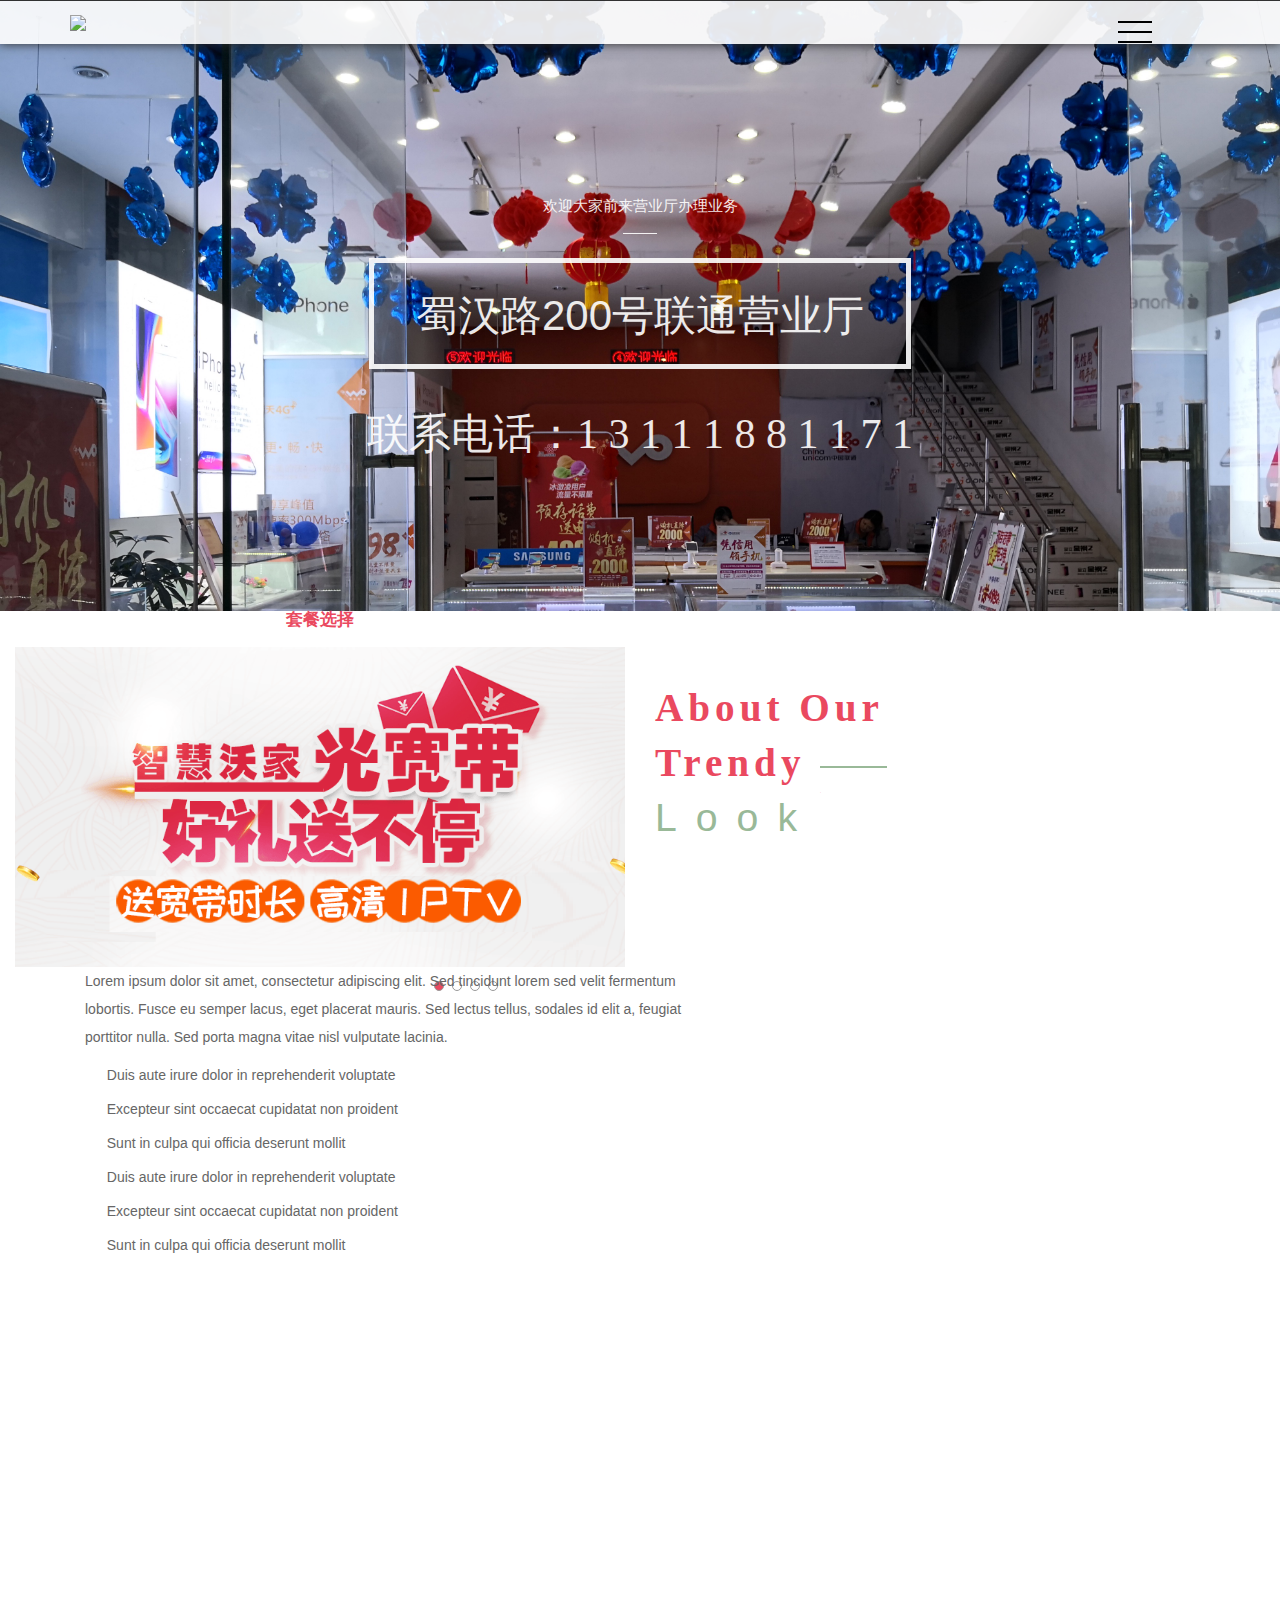
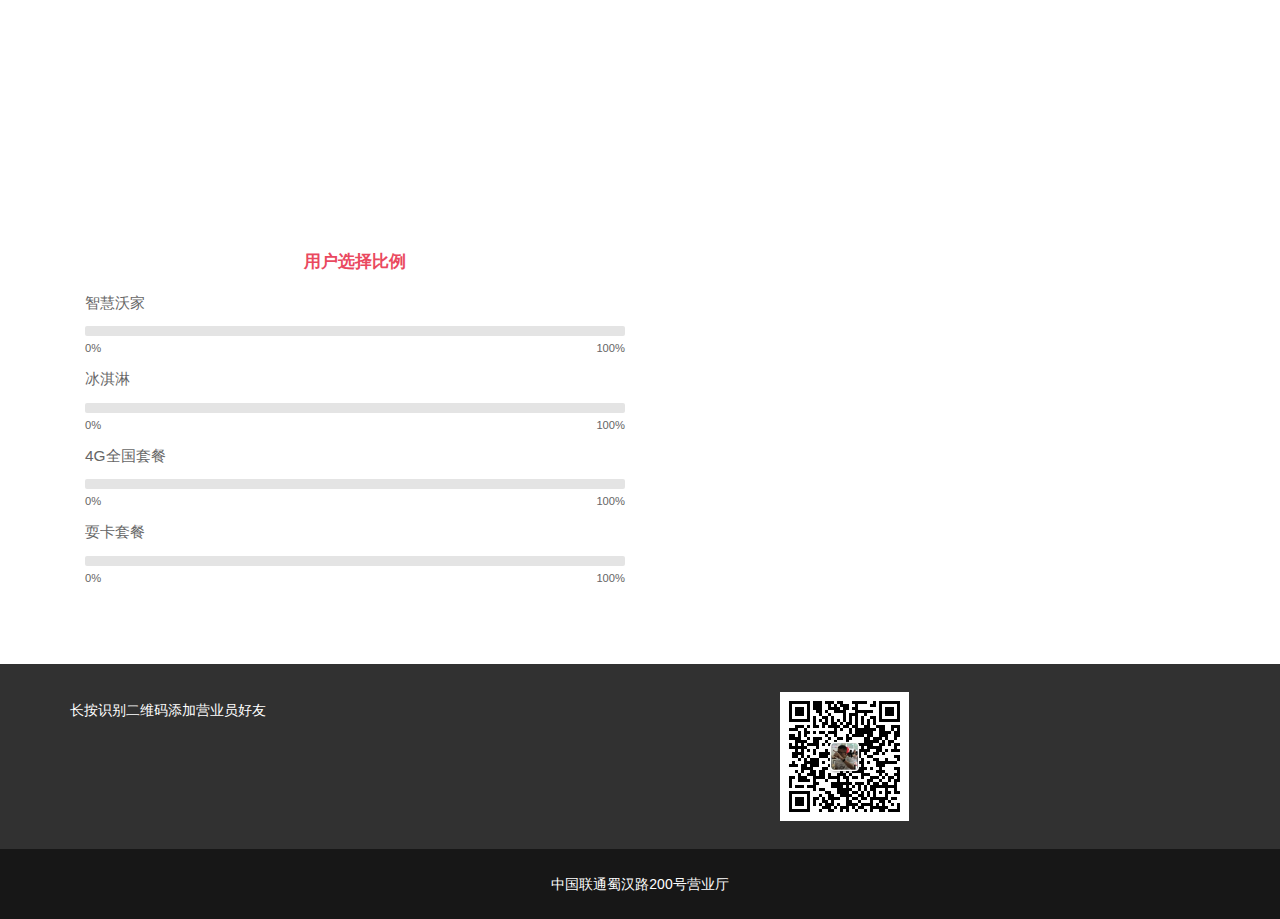
==== commit 7659efab: "5" ====
--- a/index.html
+++ b/index.html
@@ -1,7 +1,7 @@
 <!DOCTYPE html>
 <html>
 <head>
-<title>Trendy Look固定背景html5家居设计家具手机wap网站模板免费下载【http://www.lanrenmb.com/shenghuofuwu/jiaji/】</title>
+<title>蜀汉路200号联通营业厅</title>
 <meta name="viewport" content="width=device-width, initial-scale=1">
 <meta http-equiv="Content-Type" content="text/html; charset=utf-8" />
 <meta name="keywords" content="Trendy Look Responsive web template, Bootstrap Web Templates, Flat Web Templates, Android Compatible web template, 
@@ -156,61 +156,61 @@
 	</div>
 	<!--//skills-->
 	<!--footer-->
-	<div class="footer">
-		<div class="container">
-			<div class="footer-info">
-				<div class="col-md-4 footer-grids">
-					<h3>More About Us</h3>
-					<p>Nulla facilisi. Mauris pretium cursus tincidunt. Nam malesuada purus sit amet est rhoncus vulputate. Duis sit amet porttitor urna. Aliquam erat volutpat. Vestibulum ante ipsum primis in faucibus orci luctus et ultrices posuere cubilia Curae; Praesent dictum eros ac nisi scelerisque, eu imperdiet elit tempus.</p>
-				</div>
-				<div class="col-md-4 footer-grids">
-					<h3>Popular Items</h3>
-					<div class="footer-grd">
-
-							<img src="images/f1.jpg" class="img-responsive" alt=" ">
-
-					</div>
-					<div class="footer-grd">
-
-							<img src="images/f2.jpg" class="img-responsive" alt=" ">
-
-					</div>
-					<div class="footer-grd">
-
-							<img src="images/f3.jpg" class="img-responsive" alt=" ">
-
-					</div>
-					<div class="clearfix"> </div>
-					<div class="footer-grd">
-
-							<img src="images/f4.jpg" class="img-responsive" alt=" ">
-
-					</div>
-					<div class="footer-grd">
-
-							<img src="images/f5.jpg" class="img-responsive" alt=" ">
-
-					</div>
-					<div class="footer-grd">
-
-							<img src="images/f6.jpg" class="img-responsive" alt=" ">
-
-					</div>
-					<div class="clearfix"> </div>
-				</div>
-				<div class="col-md-4 footer-grids footer-address">
-					<h3>Contact Us:</h3>
-					<p>Lorem ipsum dolor sit amet, consectetur adipiscing elit. Mauris pellentesque nisi at tortor suscipit ultricies.</p>
-					<ul>
-						<li> 123 San ,West street</li>
-						<li>Sebastian dolor</li>
-						<li> New York City, USA. </li>
-					</ul>
-				</div>
-				<div class="clearfix"> </div>
-			</div>
-		</div>	
-	</div>	
+	<!--<div class="footer">-->
+		<!--<div class="container">-->
+			<!--<div class="footer-info">-->
+				<!--<div class="col-md-4 footer-grids">-->
+					<!--<h3>More About Us</h3>-->
+					<!--<p>Nulla facilisi. Mauris pretium cursus tincidunt. Nam malesuada purus sit amet est rhoncus vulputate. Duis sit amet porttitor urna. Aliquam erat volutpat. Vestibulum ante ipsum primis in faucibus orci luctus et ultrices posuere cubilia Curae; Praesent dictum eros ac nisi scelerisque, eu imperdiet elit tempus.</p>-->
+				<!--</div>-->
+				<!--<div class="col-md-4 footer-grids">-->
+					<!--<h3>Popular Items</h3>-->
+					<!--<div class="footer-grd">-->
+
+							<!--<img src="images/f1.jpg" class="img-responsive" alt=" ">-->
+
+					<!--</div>-->
+					<!--<div class="footer-grd">-->
+
+							<!--<img src="images/f2.jpg" class="img-responsive" alt=" ">-->
+
+					<!--</div>-->
+					<!--<div class="footer-grd">-->
+
+							<!--<img src="images/f3.jpg" class="img-responsive" alt=" ">-->
+
+					<!--</div>-->
+					<!--<div class="clearfix"> </div>-->
+					<!--<div class="footer-grd">-->
+
+							<!--<img src="images/f4.jpg" class="img-responsive" alt=" ">-->
+
+					<!--</div>-->
+					<!--<div class="footer-grd">-->
+
+							<!--<img src="images/f5.jpg" class="img-responsive" alt=" ">-->
+
+					<!--</div>-->
+					<!--<div class="footer-grd">-->
+
+							<!--<img src="images/f6.jpg" class="img-responsive" alt=" ">-->
+
+					<!--</div>-->
+					<!--<div class="clearfix"> </div>-->
+				<!--</div>-->
+				<!--<div class="col-md-4 footer-grids footer-address">-->
+					<!--<h3>Contact Us:</h3>-->
+					<!--<p>Lorem ipsum dolor sit amet, consectetur adipiscing elit. Mauris pellentesque nisi at tortor suscipit ultricies.</p>-->
+					<!--<ul>-->
+						<!--<li> 123 San ,West street</li>-->
+						<!--<li>Sebastian dolor</li>-->
+						<!--<li> New York City, USA. </li>-->
+					<!--</ul>-->
+				<!--</div>-->
+				<!--<div class="clearfix"> </div>-->
+			<!--</div>-->
+		<!--</div>	-->
+	<!--</div>	-->
 	<!--//footer-->	
 	<!--footer-nav-->	
 	<div class="footer-nav">
